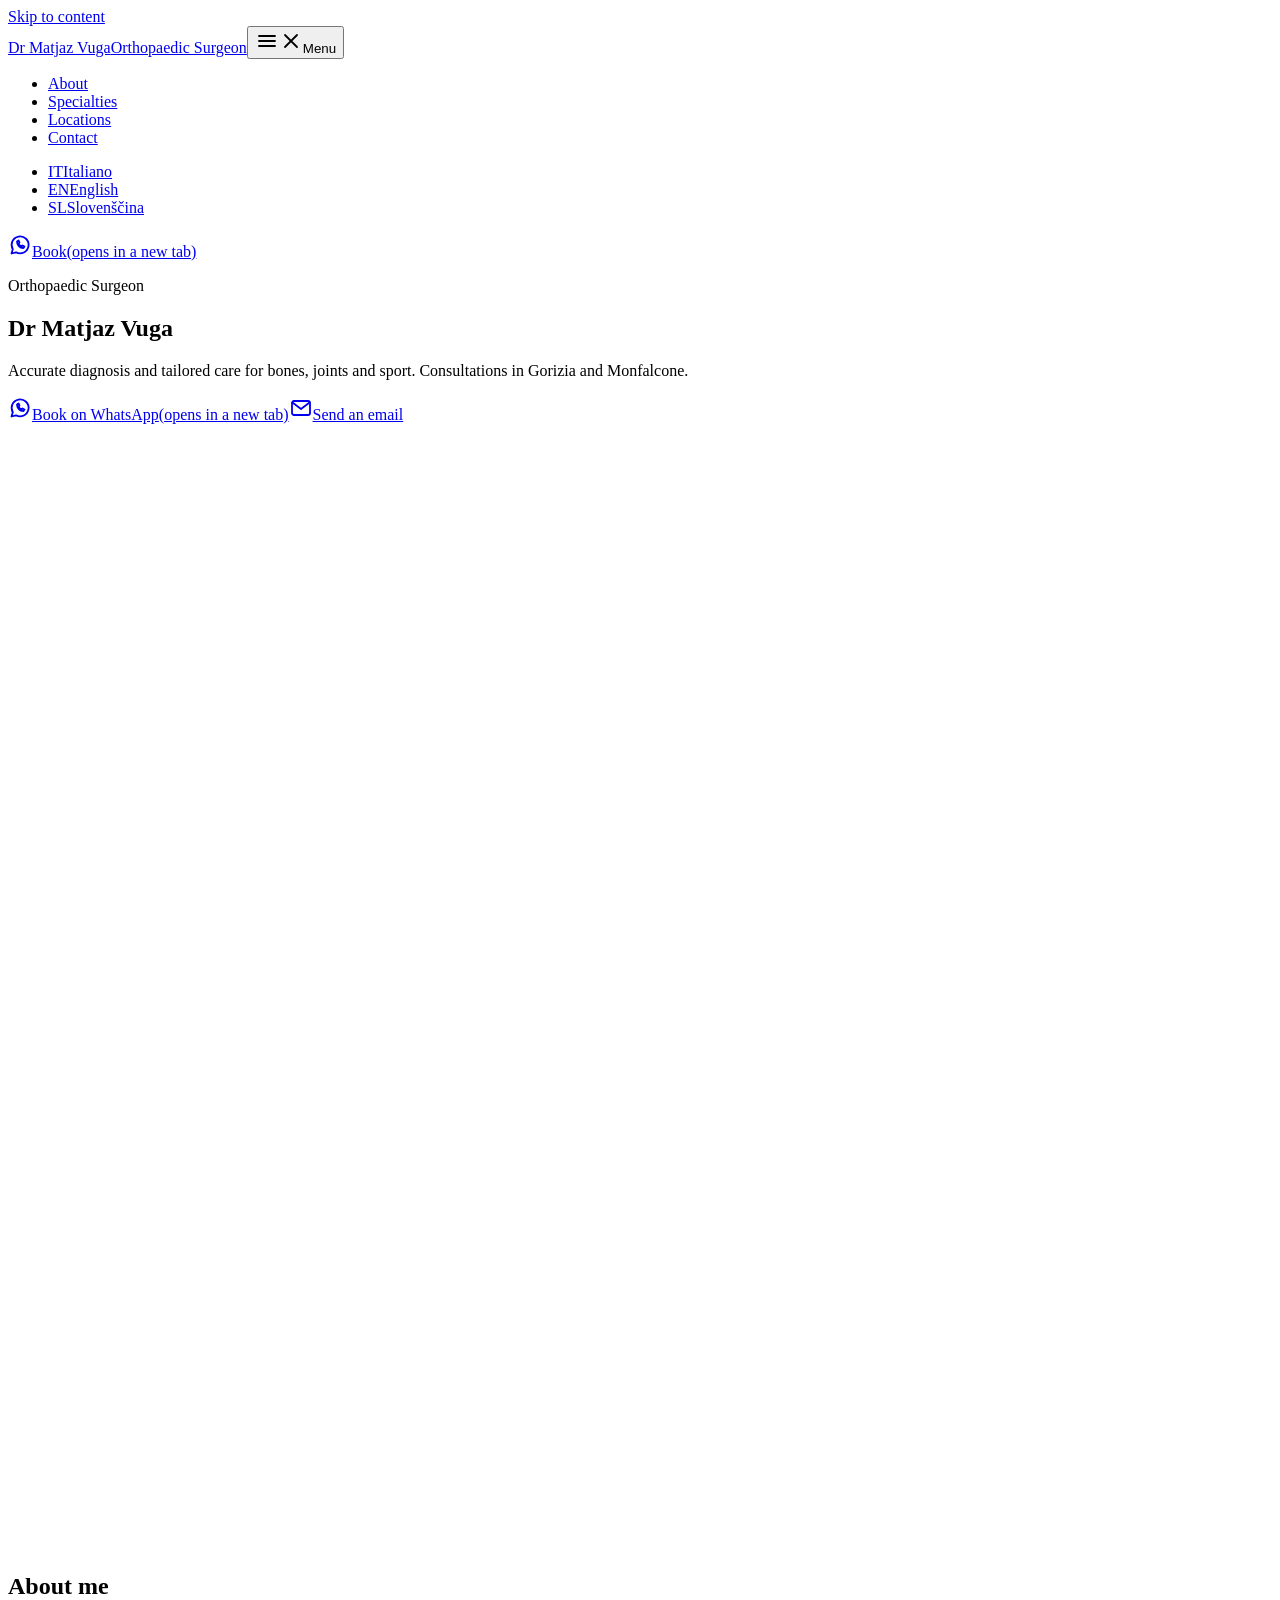
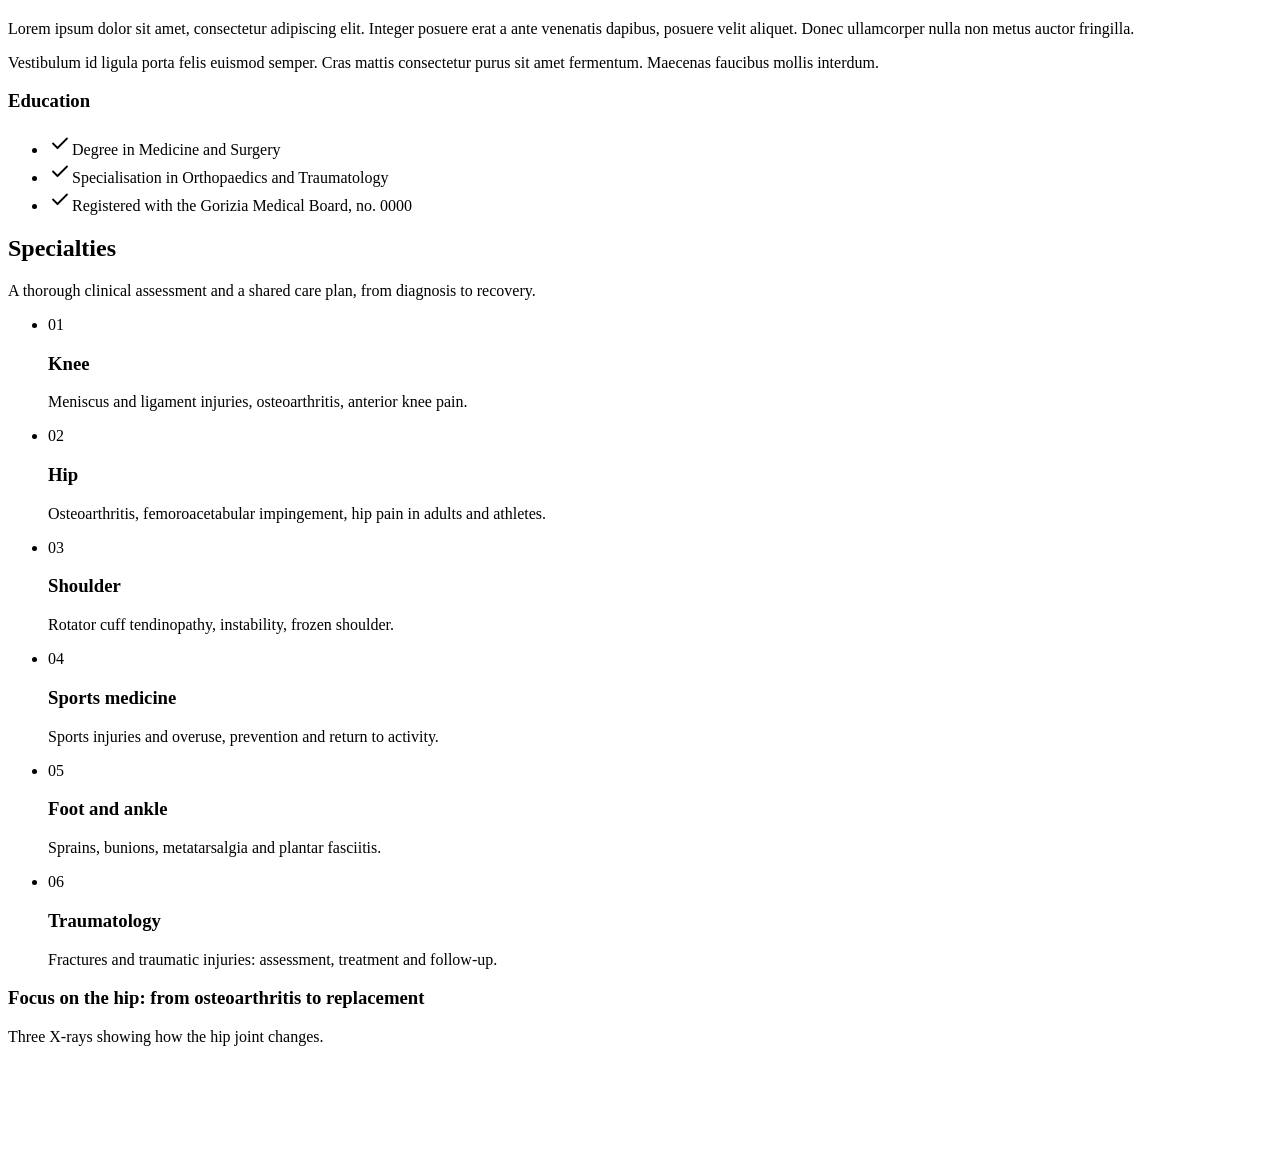
==== en/index.html @ e5b6e678 "Anteprime da vuga@002cf80" ====
<!DOCTYPE html><html lang="en"><head><meta charset="utf-8"><meta name="viewport" content="width=device-width, initial-scale=1"><link rel="icon" type="image/svg+xml" href="/vuga-anteprime/favicon.svg"><meta name="generator" content="Astro v7.3.4"><title>Dr Matjaz Vuga — Orthopaedic Surgeon in Gorizia and Monfalcone</title><meta name="description" content="Orthopaedic surgeon. Specialist consultations in Gorizia and Monfalcone: knee, hip, shoulder, foot and sports medicine. Book on WhatsApp."><link rel="canonical" href="https://munsra.github.io/vuga-anteprime/en/"><link rel="alternate" hreflang="it" href="https://munsra.github.io/vuga-anteprime/"><link rel="alternate" hreflang="en" href="https://munsra.github.io/vuga-anteprime/en/"><link rel="alternate" hreflang="sl" href="https://munsra.github.io/vuga-anteprime/sl/"><link rel="alternate" hreflang="x-default" href="https://munsra.github.io/vuga-anteprime/"><meta property="og:type" content="website"><meta property="og:title" content="Dr Matjaz Vuga — Orthopaedic Surgeon in Gorizia and Monfalcone"><meta property="og:description" content="Orthopaedic surgeon. Specialist consultations in Gorizia and Monfalcone: knee, hip, shoulder, foot and sports medicine. Book on WhatsApp."><meta property="og:url" content="https://munsra.github.io/vuga-anteprime/en/"><meta property="og:locale" content="en_GB"><meta property="og:image" content="https://munsra.github.io/vuga-anteprime/_astro/doctor-og.D2cnYzwS_s1GzC.jpg"><meta property="og:image:width" content="900"><meta property="og:image:height" content="472"><meta property="og:image:alt" content="Portrait of Dr Matjaz Vuga"><meta name="twitter:card" content="summary_large_image"><link rel="stylesheet" href="/vuga-anteprime/_astro/BaseLayout.BOa_wQDl.css"></head><body><a class="skip-link" href="#main">Skip to content</a><header class="site-header" data-astro-cid-kgevm5mn><div class="container bar" data-astro-cid-kgevm5mn><a class="brand" href="#main" data-astro-cid-kgevm5mn><span class="brand-name" data-astro-cid-kgevm5mn>Dr Matjaz Vuga</span><span class="brand-role" data-astro-cid-kgevm5mn>Orthopaedic Surgeon</span></a><button class="menu-toggle" type="button" aria-expanded="false" aria-controls="site-menu" data-menu-toggle data-astro-cid-kgevm5mn><svg class="icon-open" viewBox="0 0 24 24" width="24" height="24" fill="none" stroke="currentColor" stroke-width="1.8" stroke-linecap="round" stroke-linejoin="round" aria-hidden="true"><path d="M4 7h16M4 12h16M4 17h16"/></svg><svg class="icon-close" viewBox="0 0 24 24" width="24" height="24" fill="none" stroke="currentColor" stroke-width="1.8" stroke-linecap="round" stroke-linejoin="round" aria-hidden="true"><path d="M6 6l12 12M18 6 6 18"/></svg><span class="visually-hidden" data-label-open data-astro-cid-kgevm5mn>Menu</span><span class="visually-hidden" data-label-close hidden data-astro-cid-kgevm5mn>Close menu</span></button><div class="menu" id="site-menu" data-menu data-astro-cid-kgevm5mn><nav aria-label="Menu" data-astro-cid-kgevm5mn><ul class="nav-links" data-astro-cid-kgevm5mn><li data-astro-cid-kgevm5mn><a href="#chi-sono" data-astro-cid-kgevm5mn>About</a></li><li data-astro-cid-kgevm5mn><a href="#aree" data-astro-cid-kgevm5mn>Specialties</a></li><li data-astro-cid-kgevm5mn><a href="#sedi" data-astro-cid-kgevm5mn>Locations</a></li><li data-astro-cid-kgevm5mn><a href="#contatti" data-astro-cid-kgevm5mn>Contact</a></li></ul></nav><nav class="lang-switcher" aria-label="Language" data-astro-cid-kg4nsxoq><ul data-astro-cid-kg4nsxoq><li data-astro-cid-kg4nsxoq><a href="/vuga-anteprime/" hreflang="it" lang="it" title="Italiano" data-astro-cid-kg4nsxoq>IT<span class="visually-hidden" data-astro-cid-kg4nsxoq>Italiano</span></a></li><li data-astro-cid-kg4nsxoq><a href="/vuga-anteprime/en/" hreflang="en" lang="en" aria-current="page" title="English" data-astro-cid-kg4nsxoq>EN<span class="visually-hidden" data-astro-cid-kg4nsxoq>English</span></a></li><li data-astro-cid-kg4nsxoq><a href="/vuga-anteprime/sl/" hreflang="sl" lang="sl" title="Slovenščina" data-astro-cid-kg4nsxoq>SL<span class="visually-hidden" data-astro-cid-kg4nsxoq>Slovenščina</span></a></li></ul></nav><a class="btn btn-whatsapp book" href="https://wa.me/393522255577?text=Hello%20doctor%2C%20I%20would%20like%20to%20book%20a%20consultation." target="_blank" rel="noopener" data-astro-cid-kgevm5mn><svg viewBox="0 0 24 24" width="24" height="24" fill="none" stroke="currentColor" stroke-width="1.8" stroke-linecap="round" stroke-linejoin="round" aria-hidden="true"><path d="M3.5 20.5l1.3-4.3A8.5 8.5 0 1 1 8 19.3z"/><path d="M9 8.5c0 3.5 2.5 6.5 6.5 6.5l1-1.5-2-1-1 .8c-1-.4-2.4-1.8-2.8-2.8l.8-1-1-2z"/></svg>Book<span class="visually-hidden" data-astro-cid-kgevm5mn>(opens in a new tab)</span></a></div></div></header><script type="module">var e=document.querySelector(`[data-menu-toggle]`),t=document.querySelector(`[data-menu]`);function n(n){e&&t&&(e.setAttribute(`aria-expanded`,String(n)),t.classList.toggle(`is-open`,n),e.querySelector(`[data-label-open]`)?.toggleAttribute(`hidden`,n),e.querySelector(`[data-label-close]`)?.toggleAttribute(`hidden`,!n))}e?.addEventListener(`click`,()=>n(e.getAttribute(`aria-expanded`)!==`true`)),t?.querySelectorAll(`a[href^="#"]`).forEach(e=>e.addEventListener(`click`,()=>n(!1))),document.addEventListener(`keydown`,t=>{t.key===`Escape`&&e?.getAttribute(`aria-expanded`)===`true`&&(n(!1),e.focus())});</script><main id="main"><section class="hero" aria-labelledby="hero-title" data-astro-cid-yodha2z4><div class="container hero-grid" data-astro-cid-yodha2z4><div class="hero-text" data-astro-cid-yodha2z4><p class="eyebrow" data-astro-cid-yodha2z4>Orthopaedic Surgeon</p><h1 id="hero-title" data-astro-cid-yodha2z4>Dr Matjaz Vuga</h1><p class="claim" data-astro-cid-yodha2z4>Accurate diagnosis and tailored care for bones, joints and sport. Consultations in Gorizia and Monfalcone.</p><div class="ctas" data-astro-cid-yodha2z4><a class="btn btn-whatsapp" href="https://wa.me/393522255577?text=Hello%20doctor%2C%20I%20would%20like%20to%20book%20a%20consultation." target="_blank" rel="noopener" data-cta="whatsapp" data-astro-cid-dkk7sw54><svg viewBox="0 0 24 24" width="24" height="24" fill="none" stroke="currentColor" stroke-width="1.8" stroke-linecap="round" stroke-linejoin="round" aria-hidden="true"><path d="M3.5 20.5l1.3-4.3A8.5 8.5 0 1 1 8 19.3z"/><path d="M9 8.5c0 3.5 2.5 6.5 6.5 6.5l1-1.5-2-1-1 .8c-1-.4-2.4-1.8-2.8-2.8l.8-1-1-2z"/></svg>Book on WhatsApp<span class="visually-hidden" data-astro-cid-dkk7sw54>(opens in a new tab)</span></a><a class="btn btn-outline" href="mailto:matjaz.vuga@asugi.sanita.fvg.it?subject=Appointment%20request" data-cta="email"><svg viewBox="0 0 24 24" width="24" height="24" fill="none" stroke="currentColor" stroke-width="1.8" stroke-linecap="round" stroke-linejoin="round" aria-hidden="true"><rect x="3" y="5" width="18" height="14" rx="2"/><path d="m3.5 6.5 8.5 6.5 8.5-6.5"/></svg>Send an email</a></div></div><div class="hero-media" data-astro-cid-yodha2z4><picture data-astro-cid-gocvgpm4><source media="(max-width: 47.99rem)" srcset="/vuga-anteprime/_astro/doctor-face.DBlBfuVz_1uFlbh.webp 160w, /vuga-anteprime/_astro/doctor-face.DBlBfuVz_t1xL3.webp 320w, /vuga-anteprime/_astro/doctor-face.DBlBfuVz_2hVrLl.webp 420w" sizes="9rem" type="image/webp" data-astro-cid-gocvgpm4><source srcset="/vuga-anteprime/_astro/doctor-portrait.CxeH-kW2_Z4Tk5g.webp 400w, /vuga-anteprime/_astro/doctor-portrait.CxeH-kW2_ZKpEKC.webp 720w, /vuga-anteprime/_astro/doctor-portrait.CxeH-kW2_Z1FnOlF.webp 900w" sizes="(max-width: 72rem) 40vw, 22rem" type="image/webp" data-astro-cid-gocvgpm4><img class="photo" src="/vuga-anteprime/_astro/doctor-portrait.CxeH-kW2_NI6O3.jpg" width="900" height="1125" alt="Portrait of Dr Matjaz Vuga" loading="eager" fetchpriority="high" decoding="async" data-astro-cid-gocvgpm4></picture></div></div></section><section id="chi-sono" class="section about" aria-labelledby="about-title" data-astro-cid-5gtlsymu><div class="container about-grid" data-astro-cid-5gtlsymu><div data-astro-cid-5gtlsymu><h2 id="about-title" class="section-title" data-astro-cid-5gtlsymu>About me</h2><p data-astro-cid-5gtlsymu>Lorem ipsum dolor sit amet, consectetur adipiscing elit. Integer posuere erat a ante venenatis dapibus, posuere velit aliquet. Donec ullamcorper nulla non metus auctor fringilla.</p><p data-astro-cid-5gtlsymu>Vestibulum id ligula porta felis euismod semper. Cras mattis consectetur purus sit amet fermentum. Maecenas faucibus mollis interdum.</p></div><div class="education" data-astro-cid-5gtlsymu><h3 data-astro-cid-5gtlsymu>Education</h3><ul data-astro-cid-5gtlsymu><li data-astro-cid-5gtlsymu><svg viewBox="0 0 24 24" width="24" height="24" fill="none" stroke="currentColor" stroke-width="1.8" stroke-linecap="round" stroke-linejoin="round" aria-hidden="true"><path d="m5 12.5 4.5 4.5L19 7.5"/></svg><span data-astro-cid-5gtlsymu>Degree in Medicine and Surgery</span></li><li data-astro-cid-5gtlsymu><svg viewBox="0 0 24 24" width="24" height="24" fill="none" stroke="currentColor" stroke-width="1.8" stroke-linecap="round" stroke-linejoin="round" aria-hidden="true"><path d="m5 12.5 4.5 4.5L19 7.5"/></svg><span data-astro-cid-5gtlsymu>Specialisation in Orthopaedics and Traumatology</span></li><li data-astro-cid-5gtlsymu><svg viewBox="0 0 24 24" width="24" height="24" fill="none" stroke="currentColor" stroke-width="1.8" stroke-linecap="round" stroke-linejoin="round" aria-hidden="true"><path d="m5 12.5 4.5 4.5L19 7.5"/></svg><span data-astro-cid-5gtlsymu>Registered with the Gorizia Medical Board, no. 0000</span></li></ul></div></div></section><section id="aree" class="section areas" aria-labelledby="areas-title" data-astro-cid-h5slglmj><div class="container" data-astro-cid-h5slglmj><h2 id="areas-title" class="section-title" data-astro-cid-h5slglmj>Specialties</h2><p class="lead" data-astro-cid-h5slglmj>A thorough clinical assessment and a shared care plan, from diagnosis to recovery.</p><ul class="cards" data-astro-cid-h5slglmj><li class="card" data-astro-cid-h5slglmj><span class="card-index" aria-hidden="true" data-astro-cid-h5slglmj>01</span><h3 data-astro-cid-h5slglmj>Knee</h3><p data-astro-cid-h5slglmj>Meniscus and ligament injuries, osteoarthritis, anterior knee pain.</p></li><li class="card" data-astro-cid-h5slglmj><span class="card-index" aria-hidden="true" data-astro-cid-h5slglmj>02</span><h3 data-astro-cid-h5slglmj>Hip</h3><p data-astro-cid-h5slglmj>Osteoarthritis, femoroacetabular impingement, hip pain in adults and athletes.</p></li><li class="card" data-astro-cid-h5slglmj><span class="card-index" aria-hidden="true" data-astro-cid-h5slglmj>03</span><h3 data-astro-cid-h5slglmj>Shoulder</h3><p data-astro-cid-h5slglmj>Rotator cuff tendinopathy, instability, frozen shoulder.</p></li><li class="card" data-astro-cid-h5slglmj><span class="card-index" aria-hidden="true" data-astro-cid-h5slglmj>04</span><h3 data-astro-cid-h5slglmj>Sports medicine</h3><p data-astro-cid-h5slglmj>Sports injuries and overuse, prevention and return to activity.</p></li><li class="card" data-astro-cid-h5slglmj><span class="card-index" aria-hidden="true" data-astro-cid-h5slglmj>05</span><h3 data-astro-cid-h5slglmj>Foot and ankle</h3><p data-astro-cid-h5slglmj>Sprains, bunions, metatarsalgia and plantar fasciitis.</p></li><li class="card" data-astro-cid-h5slglmj><span class="card-index" aria-hidden="true" data-astro-cid-h5slglmj>06</span><h3 data-astro-cid-h5slglmj>Traumatology</h3><p data-astro-cid-h5slglmj>Fractures and traumatic injuries: assessment, treatment and follow-up.</p></li></ul><div class="hip-focus" data-astro-cid-2xmeptcz><h3 class="focus-title" data-astro-cid-2xmeptcz>Focus on the hip: from osteoarthritis to replacement</h3><p class="focus-intro" data-astro-cid-2xmeptcz>Three X-rays showing how the hip joint changes.</p><ol class="xrays" data-astro-cid-2xmeptcz><li data-astro-cid-2xmeptcz><figure data-astro-cid-2xmeptcz><a class="frame" href="/vuga-anteprime/_astro/xray-hip-normal.xwyrWzjk_Z6Rdwb.webp" target="_blank" rel="noopener" aria-label="Healthy hip — Open the enlarged image (opens in a new tab)" data-astro-cid-2xmeptcz><img src="/vuga-anteprime/_astro/xray-hip-normal.xwyrWzjk_Z6Rdwb.webp" srcset="/vuga-anteprime/_astro/xray-hip-normal.xwyrWzjk_2leXsi.webp 320w, /vuga-anteprime/_astro/xray-hip-normal.xwyrWzjk_8XXHP.webp 480w, /vuga-anteprime/_astro/xray-hip-normal.xwyrWzjk_Z6Rdwb.webp 883w" alt="X-ray of a healthy hip" sizes="(min-width: 56rem) 22rem, (min-width: 36rem) 45vw, 90vw" loading="lazy" data-astro-cid-2xmeptcz="true" decoding="async" width="883" height="990"></a><figcaption data-astro-cid-2xmeptcz><span class="step" aria-hidden="true" data-astro-cid-2xmeptcz>1</span><strong data-astro-cid-2xmeptcz>Healthy hip</strong><span class="text" data-astro-cid-2xmeptcz>The femoral head sits centred in the socket and the joint space, filled by cartilage, is even.</span></figcaption></figure></li><li data-astro-cid-2xmeptcz><figure data-astro-cid-2xmeptcz><a class="frame" href="/vuga-anteprime/_astro/xray-hip-arthritis.D0ZZ8xZH_2x55YN.webp" target="_blank" rel="noopener" aria-label="Hip osteoarthritis — Open the enlarged image (opens in a new tab)" data-astro-cid-2xmeptcz><img src="/vuga-anteprime/_astro/xray-hip-arthritis.D0ZZ8xZH_2x55YN.webp" srcset="/vuga-anteprime/_astro/xray-hip-arthritis.D0ZZ8xZH_1q57z1.webp 320w, /vuga-anteprime/_astro/xray-hip-arthritis.D0ZZ8xZH_Z1g0X5p.webp 480w, /vuga-anteprime/_astro/xray-hip-arthritis.D0ZZ8xZH_2x55YN.webp 486w" alt="X-ray of a hip with osteoarthritis: an arrow points to the narrowed joint space" sizes="(min-width: 56rem) 22rem, (min-width: 36rem) 45vw, 90vw" loading="lazy" data-astro-cid-2xmeptcz="true" decoding="async" width="486" height="738"></a><figcaption data-astro-cid-2xmeptcz><span class="step" aria-hidden="true" data-astro-cid-2xmeptcz>2</span><strong data-astro-cid-2xmeptcz>Hip osteoarthritis</strong><span class="text" data-astro-cid-2xmeptcz>The cartilage wears away: the joint space narrows (arrow), causing pain and stiffness.</span></figcaption></figure></li><li data-astro-cid-2xmeptcz><figure data-astro-cid-2xmeptcz><a class="frame" href="/vuga-anteprime/_astro/xray-hip-replacement.BiwXVPoD_ZInTaX.webp" target="_blank" rel="noopener" aria-label="Total hip replacement — Open the enlarged image (opens in a new tab)" data-astro-cid-2xmeptcz><img src="/vuga-anteprime/_astro/xray-hip-replacement.BiwXVPoD_ZInTaX.webp" srcset="/vuga-anteprime/_astro/xray-hip-replacement.BiwXVPoD_Z1yGwq2.webp 320w, /vuga-anteprime/_astro/xray-hip-replacement.BiwXVPoD_tjn9N.webp 480w, /vuga-anteprime/_astro/xray-hip-replacement.BiwXVPoD_ZInTaX.webp 576w" alt="X-ray of a total hip replacement" sizes="(min-width: 56rem) 22rem, (min-width: 36rem) 45vw, 90vw" loading="lazy" data-astro-cid-2xmeptcz="true" decoding="async" width="576" height="950"></a><figcaption data-astro-cid-2xmeptcz><span class="step" aria-hidden="true" data-astro-cid-2xmeptcz>3</span><strong data-astro-cid-2xmeptcz>Total hip replacement</strong><span class="text" data-astro-cid-2xmeptcz>In advanced osteoarthritis the joint can be replaced with a prosthesis to reduce pain and restore movement.</span></figcaption></figure></li></ol></div></div></section><section id="sedi" class="section locations" aria-labelledby="locations-title" data-astro-cid-c6hy6oey><div class="container" data-astro-cid-c6hy6oey><h2 id="locations-title" class="section-title" data-astro-cid-c6hy6oey>Locations</h2><p class="lead" data-astro-cid-c6hy6oey>Consultations by appointment only.</p><ul class="places" data-astro-cid-c6hy6oey><li class="place" data-astro-cid-c6hy6oey><svg class="place-icon" viewBox="0 0 24 24" width="24" height="24" fill="none" stroke="currentColor" stroke-width="1.8" stroke-linecap="round" stroke-linejoin="round" aria-hidden="true"><path d="M12 21s-7-6.2-7-11.5a7 7 0 0 1 14 0C19 14.8 12 21 12 21z"/><circle cx="12" cy="9.5" r="2.5"/></svg><div data-astro-cid-c6hy6oey><h3 data-astro-cid-c6hy6oey>Gorizia</h3><address data-astro-cid-c6hy6oey>Via Esempio 1<br data-astro-cid-c6hy6oey>34170 Gorizia (GO)</address><a class="map-link" href="https://www.google.com/maps/search/?api=1&amp;query=Via%20Esempio%201%2C%2034170%20Gorizia%20GO" target="_blank" rel="noopener" data-astro-cid-c6hy6oey>Open in Google Maps<svg viewBox="0 0 24 24" width="24" height="24" fill="none" stroke="currentColor" stroke-width="1.8" stroke-linecap="round" stroke-linejoin="round" aria-hidden="true"><path d="M14 4h6v6M20 4l-9 9M18 14v5a1 1 0 0 1-1 1H5a1 1 0 0 1-1-1V7a1 1 0 0 1 1-1h5"/></svg><span class="visually-hidden" data-astro-cid-c6hy6oey>(opens in a new tab)</span></a></div></li><li class="place" data-astro-cid-c6hy6oey><svg class="place-icon" viewBox="0 0 24 24" width="24" height="24" fill="none" stroke="currentColor" stroke-width="1.8" stroke-linecap="round" stroke-linejoin="round" aria-hidden="true"><path d="M12 21s-7-6.2-7-11.5a7 7 0 0 1 14 0C19 14.8 12 21 12 21z"/><circle cx="12" cy="9.5" r="2.5"/></svg><div data-astro-cid-c6hy6oey><h3 data-astro-cid-c6hy6oey>Monfalcone</h3><address data-astro-cid-c6hy6oey>Via Esempio 2<br data-astro-cid-c6hy6oey>34074 Monfalcone (GO)</address><a class="map-link" href="https://www.google.com/maps/search/?api=1&amp;query=Via%20Esempio%202%2C%2034074%20Monfalcone%20GO" target="_blank" rel="noopener" data-astro-cid-c6hy6oey>Open in Google Maps<svg viewBox="0 0 24 24" width="24" height="24" fill="none" stroke="currentColor" stroke-width="1.8" stroke-linecap="round" stroke-linejoin="round" aria-hidden="true"><path d="M14 4h6v6M20 4l-9 9M18 14v5a1 1 0 0 1-1 1H5a1 1 0 0 1-1-1V7a1 1 0 0 1 1-1h5"/></svg><span class="visually-hidden" data-astro-cid-c6hy6oey>(opens in a new tab)</span></a></div></li></ul></div></section><section id="contatti" class="section contact" aria-labelledby="contact-title" data-astro-cid-d56ov33j><div class="container contact-grid" data-astro-cid-d56ov33j><div data-astro-cid-d56ov33j><h2 id="contact-title" class="section-title" data-astro-cid-d56ov33j>Book a consultation</h2><p class="intro" data-astro-cid-d56ov33j>You can book a consultation with a WhatsApp message, by calling the regional booking centre (CUP) or by email.</p><div class="ctas" data-astro-cid-d56ov33j><a class="btn btn-whatsapp" href="https://wa.me/393522255577?text=Hello%20doctor%2C%20I%20would%20like%20to%20book%20a%20consultation." target="_blank" rel="noopener" data-cta="whatsapp" data-astro-cid-dkk7sw54><svg viewBox="0 0 24 24" width="24" height="24" fill="none" stroke="currentColor" stroke-width="1.8" stroke-linecap="round" stroke-linejoin="round" aria-hidden="true"><path d="M3.5 20.5l1.3-4.3A8.5 8.5 0 1 1 8 19.3z"/><path d="M9 8.5c0 3.5 2.5 6.5 6.5 6.5l1-1.5-2-1-1 .8c-1-.4-2.4-1.8-2.8-2.8l.8-1-1-2z"/></svg>Book on WhatsApp<span class="visually-hidden" data-astro-cid-dkk7sw54>(opens in a new tab)</span></a><a class="btn btn-outline" href="mailto:matjaz.vuga@asugi.sanita.fvg.it?subject=Appointment%20request" data-cta="email"><svg viewBox="0 0 24 24" width="24" height="24" fill="none" stroke="currentColor" stroke-width="1.8" stroke-linecap="round" stroke-linejoin="round" aria-hidden="true"><rect x="3" y="5" width="18" height="14" rx="2"/><path d="m3.5 6.5 8.5 6.5 8.5-6.5"/></svg>Send an email</a></div></div><dl class="details" data-astro-cid-d56ov33j><div data-astro-cid-d56ov33j><dt data-astro-cid-d56ov33j><svg viewBox="0 0 24 24" width="24" height="24" fill="none" stroke="currentColor" stroke-width="1.8" stroke-linecap="round" stroke-linejoin="round" aria-hidden="true"><path d="M3.5 20.5l1.3-4.3A8.5 8.5 0 1 1 8 19.3z"/><path d="M9 8.5c0 3.5 2.5 6.5 6.5 6.5l1-1.5-2-1-1 .8c-1-.4-2.4-1.8-2.8-2.8l.8-1-1-2z"/></svg>WhatsApp for bookings</dt><dd data-astro-cid-d56ov33j><a href="https://wa.me/393522255577?text=Hello%20doctor%2C%20I%20would%20like%20to%20book%20a%20consultation." target="_blank" rel="noopener" data-astro-cid-d56ov33j>+39 352 225 5577</a></dd></div><div data-astro-cid-d56ov33j><dt data-astro-cid-d56ov33j><svg viewBox="0 0 24 24" width="24" height="24" fill="none" stroke="currentColor" stroke-width="1.8" stroke-linecap="round" stroke-linejoin="round" aria-hidden="true"><path d="M5 4h3.5l1.5 4.5-2 1.5a11 11 0 0 0 6 6l1.5-2 4.5 1.5V19a1 1 0 0 1-1 1A16 16 0 0 1 4 5a1 1 0 0 1 1-1z"/></svg>Regional booking centre (CUP)</dt><dd data-astro-cid-d56ov33j><a href="tel:+390434223522" data-cta="cup" aria-label="Call Regional booking centre (CUP) 0434 223522" data-astro-cid-d56ov33j>0434 223522</a></dd></div><div data-astro-cid-d56ov33j><dt data-astro-cid-d56ov33j><svg viewBox="0 0 24 24" width="24" height="24" fill="none" stroke="currentColor" stroke-width="1.8" stroke-linecap="round" stroke-linejoin="round" aria-hidden="true"><rect x="3" y="5" width="18" height="14" rx="2"/><path d="m3.5 6.5 8.5 6.5 8.5-6.5"/></svg>Appointments by email</dt><dd data-astro-cid-d56ov33j><a href="mailto:matjaz.vuga@asugi.sanita.fvg.it?subject=Appointment%20request" data-astro-cid-d56ov33j>matjaz.vuga@asugi.sanita.fvg.it</a></dd></div><div data-astro-cid-d56ov33j><dt data-astro-cid-d56ov33j><svg viewBox="0 0 24 24" width="24" height="24" fill="none" stroke="currentColor" stroke-width="1.8" stroke-linecap="round" stroke-linejoin="round" aria-hidden="true"><circle cx="12" cy="12" r="9"/><path d="M12 7v5l3 2"/></svg>Hours</dt><dd data-astro-cid-d56ov33j>Monday to Friday, by appointment</dd></div></dl></div></section></main><section class="affiliations" aria-labelledby="affiliations-title" data-astro-cid-yvkg62gd><h2 id="affiliations-title" class="visually-hidden" data-astro-cid-yvkg62gd>Affiliations</h2><ul class="container logos" data-astro-cid-yvkg62gd><li data-astro-cid-yvkg62gd><a href="https://asugi.sanita.fvg.it/" target="_blank" rel="noopener" data-astro-cid-yvkg62gd><img src="/vuga-anteprime/_astro/logo-asugi.Cr6gAEZO_1u03CQ.webp" srcset="/vuga-anteprime/_astro/logo-asugi.Cr6gAEZO_1u03CQ.webp 1x, /vuga-anteprime/_astro/logo-asugi.Cr6gAEZO_wWq02.webp 2x" alt="ASUGI — Azienda Sanitaria Universitaria Giuliano Isontina" loading="lazy" data-astro-cid-yvkg62gd="true" decoding="async" width="310" height="128"><span class="visually-hidden" data-astro-cid-yvkg62gd>(opens in a new tab)</span></a></li><li data-astro-cid-yvkg62gd><a href="https://ordinemedici-go.it/" target="_blank" rel="noopener" data-astro-cid-yvkg62gd><img src="/vuga-anteprime/_astro/logo-ordine-medici-gorizia.ZGDlvOfb_ZorLKE.webp" srcset="/vuga-anteprime/_astro/logo-ordine-medici-gorizia.ZGDlvOfb_ZorLKE.webp 1x, /vuga-anteprime/_astro/logo-ordine-medici-gorizia.ZGDlvOfb_Z1BhzXV.webp 2x" alt="Ordine dei Medici Chirurghi e Odontoiatri della Provincia di Gorizia" loading="lazy" data-astro-cid-yvkg62gd="true" decoding="async" width="352" height="100"><span class="visually-hidden" data-astro-cid-yvkg62gd>(opens in a new tab)</span></a></li></ul></section><footer class="site-footer" data-astro-cid-yvkg62gd><div class="container footer-grid" data-astro-cid-yvkg62gd><div class="legal" data-astro-cid-yvkg62gd><p class="name" data-astro-cid-yvkg62gd>Dr Matjaz Vuga — Orthopaedic Surgeon</p><p data-astro-cid-yvkg62gd>VAT no. 1234567890 · Gorizia Medical Board no. 0000</p><p data-astro-cid-yvkg62gd>© 2026 Matjaz Vuga. All rights reserved.</p></div><nav class="lang-switcher" aria-label="Language" data-astro-cid-kg4nsxoq><ul data-astro-cid-kg4nsxoq><li data-astro-cid-kg4nsxoq><a href="/vuga-anteprime/" hreflang="it" lang="it" title="Italiano" data-astro-cid-kg4nsxoq>IT<span class="visually-hidden" data-astro-cid-kg4nsxoq>Italiano</span></a></li><li data-astro-cid-kg4nsxoq><a href="/vuga-anteprime/en/" hreflang="en" lang="en" aria-current="page" title="English" data-astro-cid-kg4nsxoq>EN<span class="visually-hidden" data-astro-cid-kg4nsxoq>English</span></a></li><li data-astro-cid-kg4nsxoq><a href="/vuga-anteprime/sl/" hreflang="sl" lang="sl" title="Slovenščina" data-astro-cid-kg4nsxoq>SL<span class="visually-hidden" data-astro-cid-kg4nsxoq>Slovenščina</span></a></li></ul></nav></div></footer><a class="floating" href="https://wa.me/393522255577?text=Hello%20doctor%2C%20I%20would%20like%20to%20book%20a%20consultation." target="_blank" rel="noopener" data-cta="whatsapp-floating" aria-label="Book on WhatsApp (opens in a new tab)" data-astro-cid-dkk7sw54><svg viewBox="0 0 24 24" width="24" height="24" fill="none" stroke="currentColor" stroke-width="1.8" stroke-linecap="round" stroke-linejoin="round" aria-hidden="true"><path d="M3.5 20.5l1.3-4.3A8.5 8.5 0 1 1 8 19.3z"/><path d="M9 8.5c0 3.5 2.5 6.5 6.5 6.5l1-1.5-2-1-1 .8c-1-.4-2.4-1.8-2.8-2.8l.8-1-1-2z"/></svg></a></body></html>
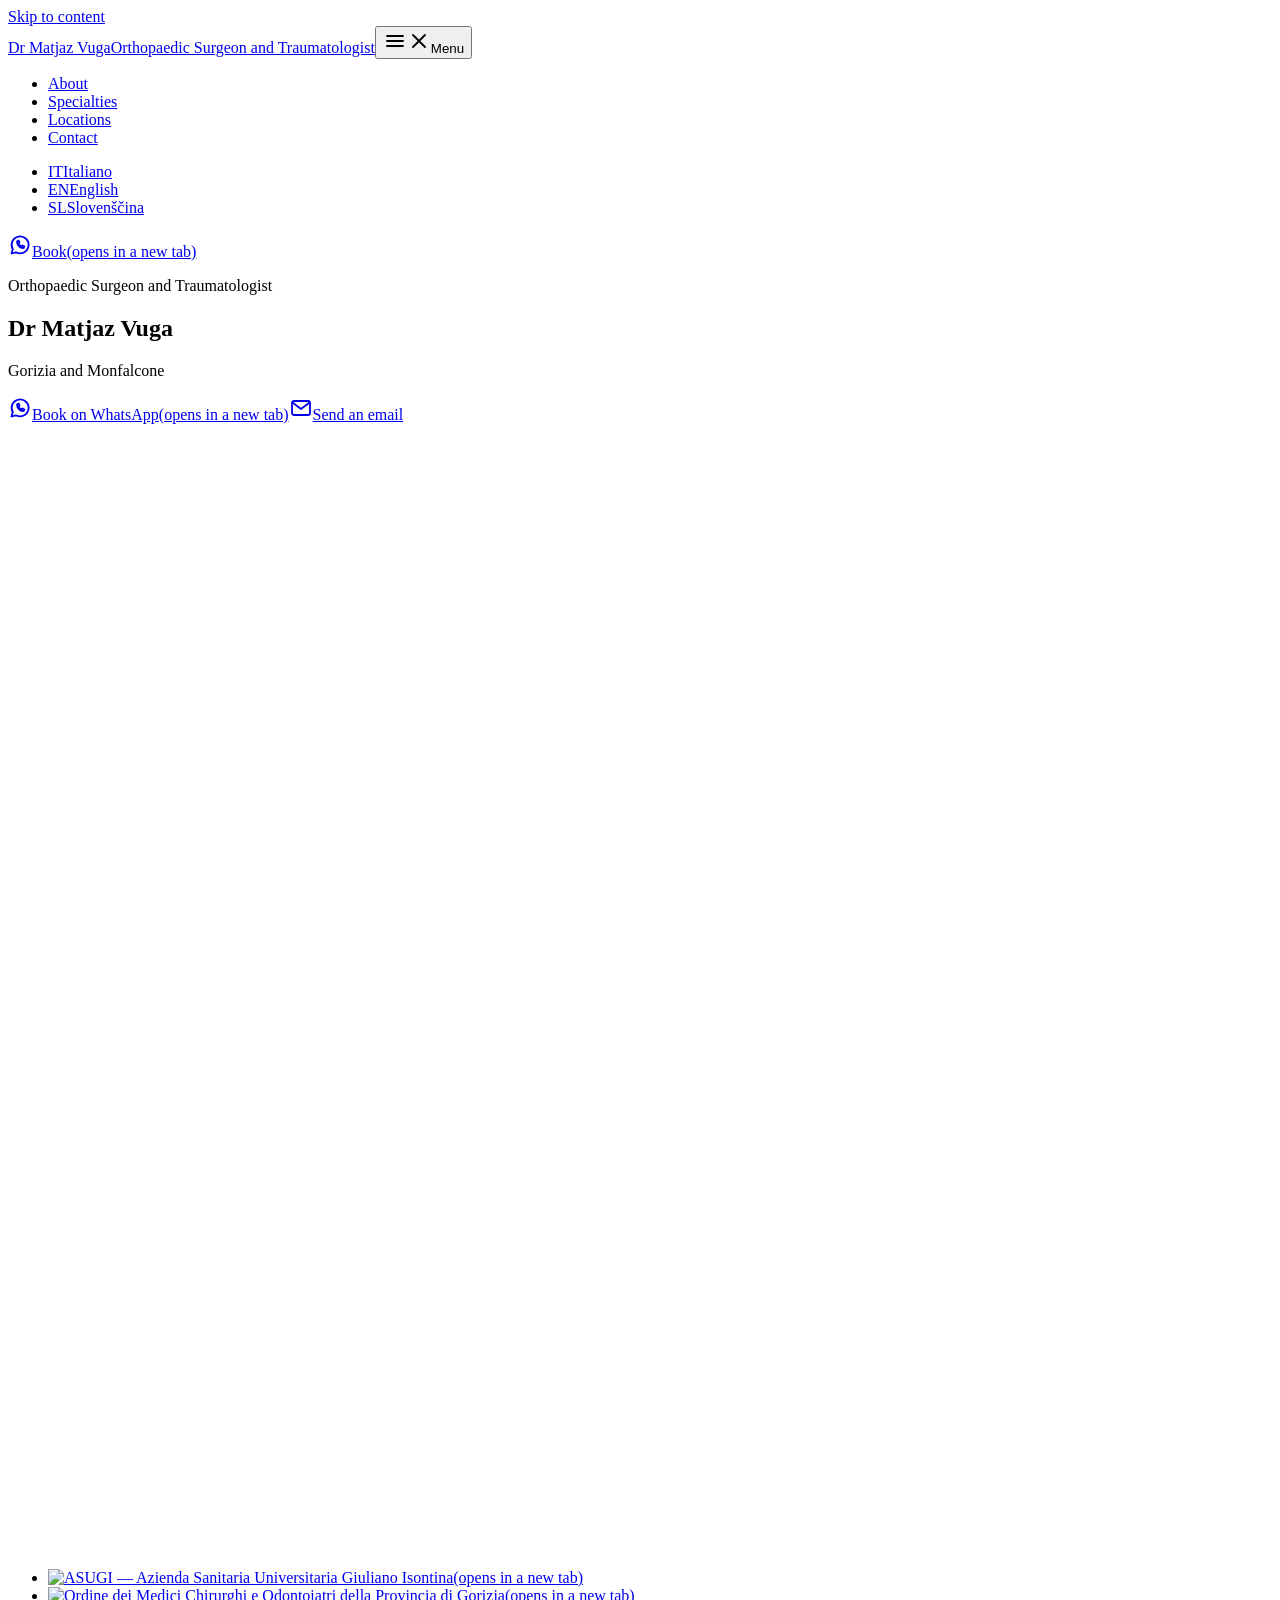
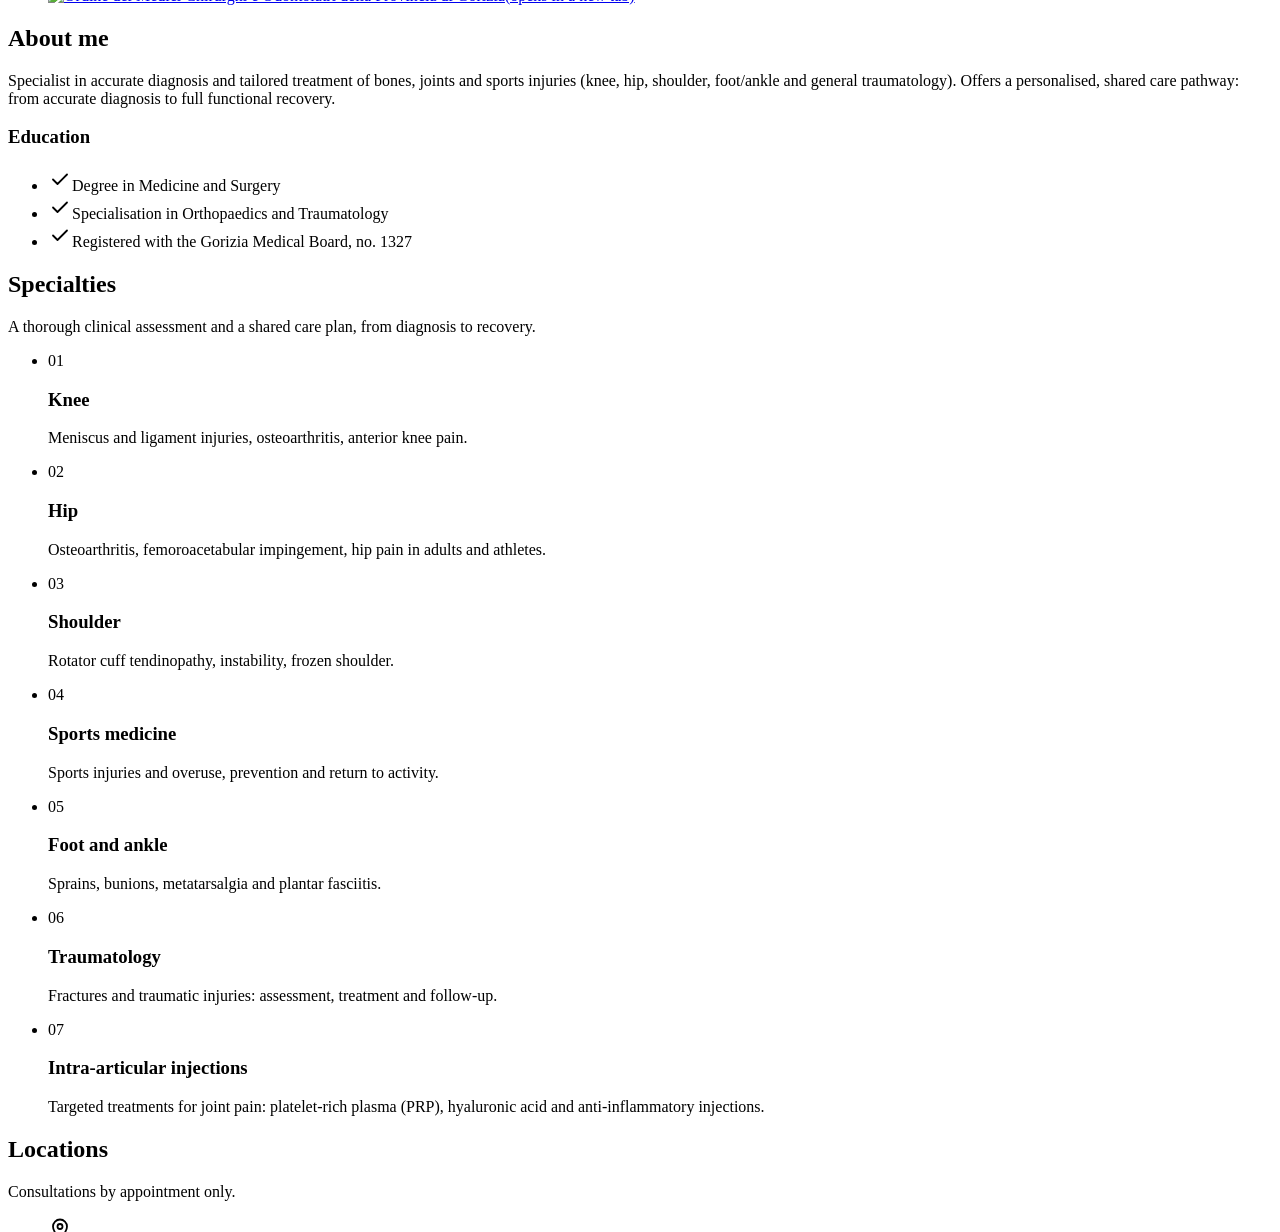
==== commit 08d7a934: "Anteprime da vuga@dcb94dc" ====
--- a/en/index.html
+++ b/en/index.html
@@ -1 +1 @@
-<!DOCTYPE html><html lang="en"><head><meta charset="utf-8"><meta name="viewport" content="width=device-width, initial-scale=1"><link rel="icon" type="image/svg+xml" href="/vuga-anteprime/favicon.svg"><meta name="generator" content="Astro v7.3.4"><title>Dr Matjaz Vuga — Orthopaedic Surgeon in Gorizia and Monfalcone</title><meta name="description" content="Orthopaedic surgeon. Specialist consultations in Gorizia and Monfalcone: knee, hip, shoulder, foot and sports medicine. Book on WhatsApp."><link rel="canonical" href="https://munsra.github.io/vuga-anteprime/en/"><link rel="alternate" hreflang="it" href="https://munsra.github.io/vuga-anteprime/"><link rel="alternate" hreflang="en" href="https://munsra.github.io/vuga-anteprime/en/"><link rel="alternate" hreflang="sl" href="https://munsra.github.io/vuga-anteprime/sl/"><link rel="alternate" hreflang="x-default" href="https://munsra.github.io/vuga-anteprime/"><meta property="og:type" content="website"><meta property="og:title" content="Dr Matjaz Vuga — Orthopaedic Surgeon in Gorizia and Monfalcone"><meta property="og:description" content="Orthopaedic surgeon. Specialist consultations in Gorizia and Monfalcone: knee, hip, shoulder, foot and sports medicine. Book on WhatsApp."><meta property="og:url" content="https://munsra.github.io/vuga-anteprime/en/"><meta property="og:locale" content="en_GB"><meta property="og:image" content="https://munsra.github.io/vuga-anteprime/_astro/doctor-og.D2cnYzwS_s1GzC.jpg"><meta property="og:image:width" content="900"><meta property="og:image:height" content="472"><meta property="og:image:alt" content="Portrait of Dr Matjaz Vuga"><meta name="twitter:card" content="summary_large_image"><link rel="stylesheet" href="/vuga-anteprime/_astro/BaseLayout.BOa_wQDl.css"></head><body><a class="skip-link" href="#main">Skip to content</a><header class="site-header" data-astro-cid-kgevm5mn><div class="container bar" data-astro-cid-kgevm5mn><a class="brand" href="#main" data-astro-cid-kgevm5mn><span class="brand-name" data-astro-cid-kgevm5mn>Dr Matjaz Vuga</span><span class="brand-role" data-astro-cid-kgevm5mn>Orthopaedic Surgeon</span></a><button class="menu-toggle" type="button" aria-expanded="false" aria-controls="site-menu" data-menu-toggle data-astro-cid-kgevm5mn><svg class="icon-open" viewBox="0 0 24 24" width="24" height="24" fill="none" stroke="currentColor" stroke-width="1.8" stroke-linecap="round" stroke-linejoin="round" aria-hidden="true"><path d="M4 7h16M4 12h16M4 17h16"/></svg><svg class="icon-close" viewBox="0 0 24 24" width="24" height="24" fill="none" stroke="currentColor" stroke-width="1.8" stroke-linecap="round" stroke-linejoin="round" aria-hidden="true"><path d="M6 6l12 12M18 6 6 18"/></svg><span class="visually-hidden" data-label-open data-astro-cid-kgevm5mn>Menu</span><span class="visually-hidden" data-label-close hidden data-astro-cid-kgevm5mn>Close menu</span></button><div class="menu" id="site-menu" data-menu data-astro-cid-kgevm5mn><nav aria-label="Menu" data-astro-cid-kgevm5mn><ul class="nav-links" data-astro-cid-kgevm5mn><li data-astro-cid-kgevm5mn><a href="#chi-sono" data-astro-cid-kgevm5mn>About</a></li><li data-astro-cid-kgevm5mn><a href="#aree" data-astro-cid-kgevm5mn>Specialties</a></li><li data-astro-cid-kgevm5mn><a href="#sedi" data-astro-cid-kgevm5mn>Locations</a></li><li data-astro-cid-kgevm5mn><a href="#contatti" data-astro-cid-kgevm5mn>Contact</a></li></ul></nav><nav class="lang-switcher" aria-label="Language" data-astro-cid-kg4nsxoq><ul data-astro-cid-kg4nsxoq><li data-astro-cid-kg4nsxoq><a href="/vuga-anteprime/" hreflang="it" lang="it" title="Italiano" data-astro-cid-kg4nsxoq>IT<span class="visually-hidden" data-astro-cid-kg4nsxoq>Italiano</span></a></li><li data-astro-cid-kg4nsxoq><a href="/vuga-anteprime/en/" hreflang="en" lang="en" aria-current="page" title="English" data-astro-cid-kg4nsxoq>EN<span class="visually-hidden" data-astro-cid-kg4nsxoq>English</span></a></li><li data-astro-cid-kg4nsxoq><a href="/vuga-anteprime/sl/" hreflang="sl" lang="sl" title="Slovenščina" data-astro-cid-kg4nsxoq>SL<span class="visually-hidden" data-astro-cid-kg4nsxoq>Slovenščina</span></a></li></ul></nav><a class="btn btn-whatsapp book" href="https://wa.me/393522255577?text=Hello%20doctor%2C%20I%20would%20like%20to%20book%20a%20consultation." target="_blank" rel="noopener" data-astro-cid-kgevm5mn><svg viewBox="0 0 24 24" width="24" height="24" fill="none" stroke="currentColor" stroke-width="1.8" stroke-linecap="round" stroke-linejoin="round" aria-hidden="true"><path d="M3.5 20.5l1.3-4.3A8.5 8.5 0 1 1 8 19.3z"/><path d="M9 8.5c0 3.5 2.5 6.5 6.5 6.5l1-1.5-2-1-1 .8c-1-.4-2.4-1.8-2.8-2.8l.8-1-1-2z"/></svg>Book<span class="visually-hidden" data-astro-cid-kgevm5mn>(opens in a new tab)</span></a></div></div></header><script type="module">var e=document.querySelector(`[data-menu-toggle]`),t=document.querySelector(`[data-menu]`);function n(n){e&&t&&(e.setAttribute(`aria-expanded`,String(n)),t.classList.toggle(`is-open`,n),e.querySelector(`[data-label-open]`)?.toggleAttribute(`hidden`,n),e.querySelector(`[data-label-close]`)?.toggleAttribute(`hidden`,!n))}e?.addEventListener(`click`,()=>n(e.getAttribute(`aria-expanded`)!==`true`)),t?.querySelectorAll(`a[href^="#"]`).forEach(e=>e.addEventListener(`click`,()=>n(!1))),document.addEventListener(`keydown`,t=>{t.key===`Escape`&&e?.getAttribute(`aria-expanded`)===`true`&&(n(!1),e.focus())});</script><main id="main"><section class="hero" aria-labelledby="hero-title" data-astro-cid-yodha2z4><div class="container hero-grid" data-astro-cid-yodha2z4><div class="hero-text" data-astro-cid-yodha2z4><p class="eyebrow" data-astro-cid-yodha2z4>Orthopaedic Surgeon</p><h1 id="hero-title" data-astro-cid-yodha2z4>Dr Matjaz Vuga</h1><p class="claim" data-astro-cid-yodha2z4>Accurate diagnosis and tailored care for bones, joints and sport. Consultations in Gorizia and Monfalcone.</p><div class="ctas" data-astro-cid-yodha2z4><a class="btn btn-whatsapp" href="https://wa.me/393522255577?text=Hello%20doctor%2C%20I%20would%20like%20to%20book%20a%20consultation." target="_blank" rel="noopener" data-cta="whatsapp" data-astro-cid-dkk7sw54><svg viewBox="0 0 24 24" width="24" height="24" fill="none" stroke="currentColor" stroke-width="1.8" stroke-linecap="round" stroke-linejoin="round" aria-hidden="true"><path d="M3.5 20.5l1.3-4.3A8.5 8.5 0 1 1 8 19.3z"/><path d="M9 8.5c0 3.5 2.5 6.5 6.5 6.5l1-1.5-2-1-1 .8c-1-.4-2.4-1.8-2.8-2.8l.8-1-1-2z"/></svg>Book on WhatsApp<span class="visually-hidden" data-astro-cid-dkk7sw54>(opens in a new tab)</span></a><a class="btn btn-outline" href="mailto:matjaz.vuga@asugi.sanita.fvg.it?subject=Appointment%20request" data-cta="email"><svg viewBox="0 0 24 24" width="24" height="24" fill="none" stroke="currentColor" stroke-width="1.8" stroke-linecap="round" stroke-linejoin="round" aria-hidden="true"><rect x="3" y="5" width="18" height="14" rx="2"/><path d="m3.5 6.5 8.5 6.5 8.5-6.5"/></svg>Send an email</a></div></div><div class="hero-media" data-astro-cid-yodha2z4><picture data-astro-cid-gocvgpm4><source media="(max-width: 47.99rem)" srcset="/vuga-anteprime/_astro/doctor-face.DBlBfuVz_1uFlbh.webp 160w, /vuga-anteprime/_astro/doctor-face.DBlBfuVz_t1xL3.webp 320w, /vuga-anteprime/_astro/doctor-face.DBlBfuVz_2hVrLl.webp 420w" sizes="9rem" type="image/webp" data-astro-cid-gocvgpm4><source srcset="/vuga-anteprime/_astro/doctor-portrait.CxeH-kW2_Z4Tk5g.webp 400w, /vuga-anteprime/_astro/doctor-portrait.CxeH-kW2_ZKpEKC.webp 720w, /vuga-anteprime/_astro/doctor-portrait.CxeH-kW2_Z1FnOlF.webp 900w" sizes="(max-width: 72rem) 40vw, 22rem" type="image/webp" data-astro-cid-gocvgpm4><img class="photo" src="/vuga-anteprime/_astro/doctor-portrait.CxeH-kW2_NI6O3.jpg" width="900" height="1125" alt="Portrait of Dr Matjaz Vuga" loading="eager" fetchpriority="high" decoding="async" data-astro-cid-gocvgpm4></picture></div></div></section><section id="chi-sono" class="section about" aria-labelledby="about-title" data-astro-cid-5gtlsymu><div class="container about-grid" data-astro-cid-5gtlsymu><div data-astro-cid-5gtlsymu><h2 id="about-title" class="section-title" data-astro-cid-5gtlsymu>About me</h2><p data-astro-cid-5gtlsymu>Lorem ipsum dolor sit amet, consectetur adipiscing elit. Integer posuere erat a ante venenatis dapibus, posuere velit aliquet. Donec ullamcorper nulla non metus auctor fringilla.</p><p data-astro-cid-5gtlsymu>Vestibulum id ligula porta felis euismod semper. Cras mattis consectetur purus sit amet fermentum. Maecenas faucibus mollis interdum.</p></div><div class="education" data-astro-cid-5gtlsymu><h3 data-astro-cid-5gtlsymu>Education</h3><ul data-astro-cid-5gtlsymu><li data-astro-cid-5gtlsymu><svg viewBox="0 0 24 24" width="24" height="24" fill="none" stroke="currentColor" stroke-width="1.8" stroke-linecap="round" stroke-linejoin="round" aria-hidden="true"><path d="m5 12.5 4.5 4.5L19 7.5"/></svg><span data-astro-cid-5gtlsymu>Degree in Medicine and Surgery</span></li><li data-astro-cid-5gtlsymu><svg viewBox="0 0 24 24" width="24" height="24" fill="none" stroke="currentColor" stroke-width="1.8" stroke-linecap="round" stroke-linejoin="round" aria-hidden="true"><path d="m5 12.5 4.5 4.5L19 7.5"/></svg><span data-astro-cid-5gtlsymu>Specialisation in Orthopaedics and Traumatology</span></li><li data-astro-cid-5gtlsymu><svg viewBox="0 0 24 24" width="24" height="24" fill="none" stroke="currentColor" stroke-width="1.8" stroke-linecap="round" stroke-linejoin="round" aria-hidden="true"><path d="m5 12.5 4.5 4.5L19 7.5"/></svg><span data-astro-cid-5gtlsymu>Registered with the Gorizia Medical Board, no. 0000</span></li></ul></div></div></section><section id="aree" class="section areas" aria-labelledby="areas-title" data-astro-cid-h5slglmj><div class="container" data-astro-cid-h5slglmj><h2 id="areas-title" class="section-title" data-astro-cid-h5slglmj>Specialties</h2><p class="lead" data-astro-cid-h5slglmj>A thorough clinical assessment and a shared care plan, from diagnosis to recovery.</p><ul class="cards" data-astro-cid-h5slglmj><li class="card" data-astro-cid-h5slglmj><span class="card-index" aria-hidden="true" data-astro-cid-h5slglmj>01</span><h3 data-astro-cid-h5slglmj>Knee</h3><p data-astro-cid-h5slglmj>Meniscus and ligament injuries, osteoarthritis, anterior knee pain.</p></li><li class="card" data-astro-cid-h5slglmj><span class="card-index" aria-hidden="true" data-astro-cid-h5slglmj>02</span><h3 data-astro-cid-h5slglmj>Hip</h3><p data-astro-cid-h5slglmj>Osteoarthritis, femoroacetabular impingement, hip pain in adults and athletes.</p></li><li class="card" data-astro-cid-h5slglmj><span class="card-index" aria-hidden="true" data-astro-cid-h5slglmj>03</span><h3 data-astro-cid-h5slglmj>Shoulder</h3><p data-astro-cid-h5slglmj>Rotator cuff tendinopathy, instability, frozen shoulder.</p></li><li class="card" data-astro-cid-h5slglmj><span class="card-index" aria-hidden="true" data-astro-cid-h5slglmj>04</span><h3 data-astro-cid-h5slglmj>Sports medicine</h3><p data-astro-cid-h5slglmj>Sports injuries and overuse, prevention and return to activity.</p></li><li class="card" data-astro-cid-h5slglmj><span class="card-index" aria-hidden="true" data-astro-cid-h5slglmj>05</span><h3 data-astro-cid-h5slglmj>Foot and ankle</h3><p data-astro-cid-h5slglmj>Sprains, bunions, metatarsalgia and plantar fasciitis.</p></li><li class="card" data-astro-cid-h5slglmj><span class="card-index" aria-hidden="true" data-astro-cid-h5slglmj>06</span><h3 data-astro-cid-h5slglmj>Traumatology</h3><p data-astro-cid-h5slglmj>Fractures and traumatic injuries: assessment, treatment and follow-up.</p></li></ul><div class="hip-focus" data-astro-cid-2xmeptcz><h3 class="focus-title" data-astro-cid-2xmeptcz>Focus on the hip: from osteoarthritis to replacement</h3><p class="focus-intro" data-astro-cid-2xmeptcz>Three X-rays showing how the hip joint changes.</p><ol class="xrays" data-astro-cid-2xmeptcz><li data-astro-cid-2xmeptcz><figure data-astro-cid-2xmeptcz><a class="frame" href="/vuga-anteprime/_astro/xray-hip-normal.xwyrWzjk_Z6Rdwb.webp" target="_blank" rel="noopener" aria-label="Healthy hip — Open the enlarged image (opens in a new tab)" data-astro-cid-2xmeptcz><img src="/vuga-anteprime/_astro/xray-hip-normal.xwyrWzjk_Z6Rdwb.webp" srcset="/vuga-anteprime/_astro/xray-hip-normal.xwyrWzjk_2leXsi.webp 320w, /vuga-anteprime/_astro/xray-hip-normal.xwyrWzjk_8XXHP.webp 480w, /vuga-anteprime/_astro/xray-hip-normal.xwyrWzjk_Z6Rdwb.webp 883w" alt="X-ray of a healthy hip" sizes="(min-width: 56rem) 22rem, (min-width: 36rem) 45vw, 90vw" loading="lazy" data-astro-cid-2xmeptcz="true" decoding="async" width="883" height="990"></a><figcaption data-astro-cid-2xmeptcz><span class="step" aria-hidden="true" data-astro-cid-2xmeptcz>1</span><strong data-astro-cid-2xmeptcz>Healthy hip</strong><span class="text" data-astro-cid-2xmeptcz>The femoral head sits centred in the socket and the joint space, filled by cartilage, is even.</span></figcaption></figure></li><li data-astro-cid-2xmeptcz><figure data-astro-cid-2xmeptcz><a class="frame" href="/vuga-anteprime/_astro/xray-hip-arthritis.D0ZZ8xZH_2x55YN.webp" target="_blank" rel="noopener" aria-label="Hip osteoarthritis — Open the enlarged image (opens in a new tab)" data-astro-cid-2xmeptcz><img src="/vuga-anteprime/_astro/xray-hip-arthritis.D0ZZ8xZH_2x55YN.webp" srcset="/vuga-anteprime/_astro/xray-hip-arthritis.D0ZZ8xZH_1q57z1.webp 320w, /vuga-anteprime/_astro/xray-hip-arthritis.D0ZZ8xZH_Z1g0X5p.webp 480w, /vuga-anteprime/_astro/xray-hip-arthritis.D0ZZ8xZH_2x55YN.webp 486w" alt="X-ray of a hip with osteoarthritis: an arrow points to the narrowed joint space" sizes="(min-width: 56rem) 22rem, (min-width: 36rem) 45vw, 90vw" loading="lazy" data-astro-cid-2xmeptcz="true" decoding="async" width="486" height="738"></a><figcaption data-astro-cid-2xmeptcz><span class="step" aria-hidden="true" data-astro-cid-2xmeptcz>2</span><strong data-astro-cid-2xmeptcz>Hip osteoarthritis</strong><span class="text" data-astro-cid-2xmeptcz>The cartilage wears away: the joint space narrows (arrow), causing pain and stiffness.</span></figcaption></figure></li><li data-astro-cid-2xmeptcz><figure data-astro-cid-2xmeptcz><a class="frame" href="/vuga-anteprime/_astro/xray-hip-replacement.BiwXVPoD_ZInTaX.webp" target="_blank" rel="noopener" aria-label="Total hip replacement — Open the enlarged image (opens in a new tab)" data-astro-cid-2xmeptcz><img src="/vuga-anteprime/_astro/xray-hip-replacement.BiwXVPoD_ZInTaX.webp" srcset="/vuga-anteprime/_astro/xray-hip-replacement.BiwXVPoD_Z1yGwq2.webp 320w, /vuga-anteprime/_astro/xray-hip-replacement.BiwXVPoD_tjn9N.webp 480w, /vuga-anteprime/_astro/xray-hip-replacement.BiwXVPoD_ZInTaX.webp 576w" alt="X-ray of a total hip replacement" sizes="(min-width: 56rem) 22rem, (min-width: 36rem) 45vw, 90vw" loading="lazy" data-astro-cid-2xmeptcz="true" decoding="async" width="576" height="950"></a><figcaption data-astro-cid-2xmeptcz><span class="step" aria-hidden="true" data-astro-cid-2xmeptcz>3</span><strong data-astro-cid-2xmeptcz>Total hip replacement</strong><span class="text" data-astro-cid-2xmeptcz>In advanced osteoarthritis the joint can be replaced with a prosthesis to reduce pain and restore movement.</span></figcaption></figure></li></ol></div></div></section><section id="sedi" class="section locations" aria-labelledby="locations-title" data-astro-cid-c6hy6oey><div class="container" data-astro-cid-c6hy6oey><h2 id="locations-title" class="section-title" data-astro-cid-c6hy6oey>Locations</h2><p class="lead" data-astro-cid-c6hy6oey>Consultations by appointment only.</p><ul class="places" data-astro-cid-c6hy6oey><li class="place" data-astro-cid-c6hy6oey><svg class="place-icon" viewBox="0 0 24 24" width="24" height="24" fill="none" stroke="currentColor" stroke-width="1.8" stroke-linecap="round" stroke-linejoin="round" aria-hidden="true"><path d="M12 21s-7-6.2-7-11.5a7 7 0 0 1 14 0C19 14.8 12 21 12 21z"/><circle cx="12" cy="9.5" r="2.5"/></svg><div data-astro-cid-c6hy6oey><h3 data-astro-cid-c6hy6oey>Gorizia</h3><address data-astro-cid-c6hy6oey>Via Esempio 1<br data-astro-cid-c6hy6oey>34170 Gorizia (GO)</address><a class="map-link" href="https://www.google.com/maps/search/?api=1&amp;query=Via%20Esempio%201%2C%2034170%20Gorizia%20GO" target="_blank" rel="noopener" data-astro-cid-c6hy6oey>Open in Google Maps<svg viewBox="0 0 24 24" width="24" height="24" fill="none" stroke="currentColor" stroke-width="1.8" stroke-linecap="round" stroke-linejoin="round" aria-hidden="true"><path d="M14 4h6v6M20 4l-9 9M18 14v5a1 1 0 0 1-1 1H5a1 1 0 0 1-1-1V7a1 1 0 0 1 1-1h5"/></svg><span class="visually-hidden" data-astro-cid-c6hy6oey>(opens in a new tab)</span></a></div></li><li class="place" data-astro-cid-c6hy6oey><svg class="place-icon" viewBox="0 0 24 24" width="24" height="24" fill="none" stroke="currentColor" stroke-width="1.8" stroke-linecap="round" stroke-linejoin="round" aria-hidden="true"><path d="M12 21s-7-6.2-7-11.5a7 7 0 0 1 14 0C19 14.8 12 21 12 21z"/><circle cx="12" cy="9.5" r="2.5"/></svg><div data-astro-cid-c6hy6oey><h3 data-astro-cid-c6hy6oey>Monfalcone</h3><address data-astro-cid-c6hy6oey>Via Esempio 2<br data-astro-cid-c6hy6oey>34074 Monfalcone (GO)</address><a class="map-link" href="https://www.google.com/maps/search/?api=1&amp;query=Via%20Esempio%202%2C%2034074%20Monfalcone%20GO" target="_blank" rel="noopener" data-astro-cid-c6hy6oey>Open in Google Maps<svg viewBox="0 0 24 24" width="24" height="24" fill="none" stroke="currentColor" stroke-width="1.8" stroke-linecap="round" stroke-linejoin="round" aria-hidden="true"><path d="M14 4h6v6M20 4l-9 9M18 14v5a1 1 0 0 1-1 1H5a1 1 0 0 1-1-1V7a1 1 0 0 1 1-1h5"/></svg><span class="visually-hidden" data-astro-cid-c6hy6oey>(opens in a new tab)</span></a></div></li></ul></div></section><section id="contatti" class="section contact" aria-labelledby="contact-title" data-astro-cid-d56ov33j><div class="container contact-grid" data-astro-cid-d56ov33j><div data-astro-cid-d56ov33j><h2 id="contact-title" class="section-title" data-astro-cid-d56ov33j>Book a consultation</h2><p class="intro" data-astro-cid-d56ov33j>You can book a consultation with a WhatsApp message, by calling the regional booking centre (CUP) or by email.</p><div class="ctas" data-astro-cid-d56ov33j><a class="btn btn-whatsapp" href="https://wa.me/393522255577?text=Hello%20doctor%2C%20I%20would%20like%20to%20book%20a%20consultation." target="_blank" rel="noopener" data-cta="whatsapp" data-astro-cid-dkk7sw54><svg viewBox="0 0 24 24" width="24" height="24" fill="none" stroke="currentColor" stroke-width="1.8" stroke-linecap="round" stroke-linejoin="round" aria-hidden="true"><path d="M3.5 20.5l1.3-4.3A8.5 8.5 0 1 1 8 19.3z"/><path d="M9 8.5c0 3.5 2.5 6.5 6.5 6.5l1-1.5-2-1-1 .8c-1-.4-2.4-1.8-2.8-2.8l.8-1-1-2z"/></svg>Book on WhatsApp<span class="visually-hidden" data-astro-cid-dkk7sw54>(opens in a new tab)</span></a><a class="btn btn-outline" href="mailto:matjaz.vuga@asugi.sanita.fvg.it?subject=Appointment%20request" data-cta="email"><svg viewBox="0 0 24 24" width="24" height="24" fill="none" stroke="currentColor" stroke-width="1.8" stroke-linecap="round" stroke-linejoin="round" aria-hidden="true"><rect x="3" y="5" width="18" height="14" rx="2"/><path d="m3.5 6.5 8.5 6.5 8.5-6.5"/></svg>Send an email</a></div></div><dl class="details" data-astro-cid-d56ov33j><div data-astro-cid-d56ov33j><dt data-astro-cid-d56ov33j><svg viewBox="0 0 24 24" width="24" height="24" fill="none" stroke="currentColor" stroke-width="1.8" stroke-linecap="round" stroke-linejoin="round" aria-hidden="true"><path d="M3.5 20.5l1.3-4.3A8.5 8.5 0 1 1 8 19.3z"/><path d="M9 8.5c0 3.5 2.5 6.5 6.5 6.5l1-1.5-2-1-1 .8c-1-.4-2.4-1.8-2.8-2.8l.8-1-1-2z"/></svg>WhatsApp for bookings</dt><dd data-astro-cid-d56ov33j><a href="https://wa.me/393522255577?text=Hello%20doctor%2C%20I%20would%20like%20to%20book%20a%20consultation." target="_blank" rel="noopener" data-astro-cid-d56ov33j>+39 352 225 5577</a></dd></div><div data-astro-cid-d56ov33j><dt data-astro-cid-d56ov33j><svg viewBox="0 0 24 24" width="24" height="24" fill="none" stroke="currentColor" stroke-width="1.8" stroke-linecap="round" stroke-linejoin="round" aria-hidden="true"><path d="M5 4h3.5l1.5 4.5-2 1.5a11 11 0 0 0 6 6l1.5-2 4.5 1.5V19a1 1 0 0 1-1 1A16 16 0 0 1 4 5a1 1 0 0 1 1-1z"/></svg>Regional booking centre (CUP)</dt><dd data-astro-cid-d56ov33j><a href="tel:+390434223522" data-cta="cup" aria-label="Call Regional booking centre (CUP) 0434 223522" data-astro-cid-d56ov33j>0434 223522</a></dd></div><div data-astro-cid-d56ov33j><dt data-astro-cid-d56ov33j><svg viewBox="0 0 24 24" width="24" height="24" fill="none" stroke="currentColor" stroke-width="1.8" stroke-linecap="round" stroke-linejoin="round" aria-hidden="true"><rect x="3" y="5" width="18" height="14" rx="2"/><path d="m3.5 6.5 8.5 6.5 8.5-6.5"/></svg>Appointments by email</dt><dd data-astro-cid-d56ov33j><a href="mailto:matjaz.vuga@asugi.sanita.fvg.it?subject=Appointment%20request" data-astro-cid-d56ov33j>matjaz.vuga@asugi.sanita.fvg.it</a></dd></div><div data-astro-cid-d56ov33j><dt data-astro-cid-d56ov33j><svg viewBox="0 0 24 24" width="24" height="24" fill="none" stroke="currentColor" stroke-width="1.8" stroke-linecap="round" stroke-linejoin="round" aria-hidden="true"><circle cx="12" cy="12" r="9"/><path d="M12 7v5l3 2"/></svg>Hours</dt><dd data-astro-cid-d56ov33j>Monday to Friday, by appointment</dd></div></dl></div></section></main><section class="affiliations" aria-labelledby="affiliations-title" data-astro-cid-yvkg62gd><h2 id="affiliations-title" class="visually-hidden" data-astro-cid-yvkg62gd>Affiliations</h2><ul class="container logos" data-astro-cid-yvkg62gd><li data-astro-cid-yvkg62gd><a href="https://asugi.sanita.fvg.it/" target="_blank" rel="noopener" data-astro-cid-yvkg62gd><img src="/vuga-anteprime/_astro/logo-asugi.Cr6gAEZO_1u03CQ.webp" srcset="/vuga-anteprime/_astro/logo-asugi.Cr6gAEZO_1u03CQ.webp 1x, /vuga-anteprime/_astro/logo-asugi.Cr6gAEZO_wWq02.webp 2x" alt="ASUGI — Azienda Sanitaria Universitaria Giuliano Isontina" loading="lazy" data-astro-cid-yvkg62gd="true" decoding="async" width="310" height="128"><span class="visually-hidden" data-astro-cid-yvkg62gd>(opens in a new tab)</span></a></li><li data-astro-cid-yvkg62gd><a href="https://ordinemedici-go.it/" target="_blank" rel="noopener" data-astro-cid-yvkg62gd><img src="/vuga-anteprime/_astro/logo-ordine-medici-gorizia.ZGDlvOfb_ZorLKE.webp" srcset="/vuga-anteprime/_astro/logo-ordine-medici-gorizia.ZGDlvOfb_ZorLKE.webp 1x, /vuga-anteprime/_astro/logo-ordine-medici-gorizia.ZGDlvOfb_Z1BhzXV.webp 2x" alt="Ordine dei Medici Chirurghi e Odontoiatri della Provincia di Gorizia" loading="lazy" data-astro-cid-yvkg62gd="true" decoding="async" width="352" height="100"><span class="visually-hidden" data-astro-cid-yvkg62gd>(opens in a new tab)</span></a></li></ul></section><footer class="site-footer" data-astro-cid-yvkg62gd><div class="container footer-grid" data-astro-cid-yvkg62gd><div class="legal" data-astro-cid-yvkg62gd><p class="name" data-astro-cid-yvkg62gd>Dr Matjaz Vuga — Orthopaedic Surgeon</p><p data-astro-cid-yvkg62gd>VAT no. 1234567890 · Gorizia Medical Board no. 0000</p><p data-astro-cid-yvkg62gd>© 2026 Matjaz Vuga. All rights reserved.</p></div><nav class="lang-switcher" aria-label="Language" data-astro-cid-kg4nsxoq><ul data-astro-cid-kg4nsxoq><li data-astro-cid-kg4nsxoq><a href="/vuga-anteprime/" hreflang="it" lang="it" title="Italiano" data-astro-cid-kg4nsxoq>IT<span class="visually-hidden" data-astro-cid-kg4nsxoq>Italiano</span></a></li><li data-astro-cid-kg4nsxoq><a href="/vuga-anteprime/en/" hreflang="en" lang="en" aria-current="page" title="English" data-astro-cid-kg4nsxoq>EN<span class="visually-hidden" data-astro-cid-kg4nsxoq>English</span></a></li><li data-astro-cid-kg4nsxoq><a href="/vuga-anteprime/sl/" hreflang="sl" lang="sl" title="Slovenščina" data-astro-cid-kg4nsxoq>SL<span class="visually-hidden" data-astro-cid-kg4nsxoq>Slovenščina</span></a></li></ul></nav></div></footer><a class="floating" href="https://wa.me/393522255577?text=Hello%20doctor%2C%20I%20would%20like%20to%20book%20a%20consultation." target="_blank" rel="noopener" data-cta="whatsapp-floating" aria-label="Book on WhatsApp (opens in a new tab)" data-astro-cid-dkk7sw54><svg viewBox="0 0 24 24" width="24" height="24" fill="none" stroke="currentColor" stroke-width="1.8" stroke-linecap="round" stroke-linejoin="round" aria-hidden="true"><path d="M3.5 20.5l1.3-4.3A8.5 8.5 0 1 1 8 19.3z"/><path d="M9 8.5c0 3.5 2.5 6.5 6.5 6.5l1-1.5-2-1-1 .8c-1-.4-2.4-1.8-2.8-2.8l.8-1-1-2z"/></svg></a></body></html>+<!DOCTYPE html><html lang="en"><head><meta charset="utf-8"><meta name="viewport" content="width=device-width, initial-scale=1"><link rel="icon" type="image/svg+xml" href="/vuga-anteprime/favicon.svg"><meta name="generator" content="Astro v7.3.4"><link rel="preload" as="font" type="font/woff2" href="/vuga-anteprime/_astro/inter-latin-wght-normal.Dx4kXJAl.woff2" crossorigin><title>Dr Matjaz Vuga — Orthopaedic Surgeon in Gorizia and Monfalcone</title><meta name="description" content="Orthopaedic surgeon in Gorizia and Monfalcone. Accurate diagnosis and tailored care for bones, joints and sports injuries; hip and knee osteoarthritis, joint replacement, injections. Book on WhatsApp."><link rel="canonical" href="https://munsra.github.io/vuga-anteprime/en/"><link rel="alternate" hreflang="it" href="https://munsra.github.io/vuga-anteprime/"><link rel="alternate" hreflang="en" href="https://munsra.github.io/vuga-anteprime/en/"><link rel="alternate" hreflang="sl" href="https://munsra.github.io/vuga-anteprime/sl/"><link rel="alternate" hreflang="x-default" href="https://munsra.github.io/vuga-anteprime/"><meta property="og:type" content="website"><meta property="og:title" content="Dr Matjaz Vuga — Orthopaedic Surgeon in Gorizia and Monfalcone"><meta property="og:description" content="Orthopaedic surgeon in Gorizia and Monfalcone. Accurate diagnosis and tailored care for bones, joints and sports injuries; hip and knee osteoarthritis, joint replacement, injections. Book on WhatsApp."><meta property="og:url" content="https://munsra.github.io/vuga-anteprime/en/"><meta property="og:locale" content="en_GB"><meta property="og:image" content="https://munsra.github.io/vuga-anteprime/_astro/doctor-og.D2cnYzwS_s1GzC.jpg"><meta property="og:image:width" content="900"><meta property="og:image:height" content="472"><meta property="og:image:alt" content="Portrait of Dr Matjaz Vuga"><meta name="twitter:card" content="summary_large_image"><link rel="stylesheet" href="/vuga-anteprime/_astro/BaseLayout.DBniSPOU.css"></head><body><a class="skip-link" href="#main">Skip to content</a><header class="site-header" data-astro-cid-kgevm5mn><div class="container bar" data-astro-cid-kgevm5mn><a class="brand" href="#main" data-astro-cid-kgevm5mn><span class="brand-name" data-astro-cid-kgevm5mn>Dr Matjaz Vuga</span><span class="brand-role" data-astro-cid-kgevm5mn>Orthopaedic Surgeon and Traumatologist</span></a><button class="menu-toggle" type="button" aria-expanded="false" aria-controls="site-menu" data-menu-toggle data-astro-cid-kgevm5mn><svg class="icon-open" viewBox="0 0 24 24" width="24" height="24" fill="none" stroke="currentColor" stroke-width="1.8" stroke-linecap="round" stroke-linejoin="round" aria-hidden="true"><path d="M4 7h16M4 12h16M4 17h16"/></svg><svg class="icon-close" viewBox="0 0 24 24" width="24" height="24" fill="none" stroke="currentColor" stroke-width="1.8" stroke-linecap="round" stroke-linejoin="round" aria-hidden="true"><path d="M6 6l12 12M18 6 6 18"/></svg><span class="visually-hidden" data-label-open data-astro-cid-kgevm5mn>Menu</span><span class="visually-hidden" data-label-close hidden data-astro-cid-kgevm5mn>Close menu</span></button><div class="menu" id="site-menu" data-menu data-astro-cid-kgevm5mn><nav aria-label="Menu" data-astro-cid-kgevm5mn><ul class="nav-links" data-astro-cid-kgevm5mn><li data-astro-cid-kgevm5mn><a href="#chi-sono" data-astro-cid-kgevm5mn>About</a></li><li data-astro-cid-kgevm5mn><a href="#aree" data-astro-cid-kgevm5mn>Specialties</a></li><li data-astro-cid-kgevm5mn><a href="#sedi" data-astro-cid-kgevm5mn>Locations</a></li><li data-astro-cid-kgevm5mn><a href="#contatti" data-astro-cid-kgevm5mn>Contact</a></li></ul></nav><nav class="lang-switcher" aria-label="Language" data-astro-cid-kg4nsxoq><ul data-astro-cid-kg4nsxoq><li data-astro-cid-kg4nsxoq><a href="/vuga-anteprime/" hreflang="it" lang="it" title="Italiano" data-astro-cid-kg4nsxoq>IT<span class="visually-hidden" data-astro-cid-kg4nsxoq>Italiano</span></a></li><li data-astro-cid-kg4nsxoq><a href="/vuga-anteprime/en/" hreflang="en" lang="en" aria-current="page" title="English" data-astro-cid-kg4nsxoq>EN<span class="visually-hidden" data-astro-cid-kg4nsxoq>English</span></a></li><li data-astro-cid-kg4nsxoq><a href="/vuga-anteprime/sl/" hreflang="sl" lang="sl" title="Slovenščina" data-astro-cid-kg4nsxoq>SL<span class="visually-hidden" data-astro-cid-kg4nsxoq>Slovenščina</span></a></li></ul></nav><a class="btn btn-whatsapp book" href="https://wa.me/393522255577?text=Hello%20doctor%2C%20I%20would%20like%20to%20book%20a%20consultation." target="_blank" rel="noopener" data-astro-cid-kgevm5mn><svg viewBox="0 0 24 24" width="24" height="24" fill="none" stroke="currentColor" stroke-width="1.8" stroke-linecap="round" stroke-linejoin="round" aria-hidden="true"><path d="M3.5 20.5l1.3-4.3A8.5 8.5 0 1 1 8 19.3z"/><path d="M9 8.5c0 3.5 2.5 6.5 6.5 6.5l1-1.5-2-1-1 .8c-1-.4-2.4-1.8-2.8-2.8l.8-1-1-2z"/></svg>Book<span class="visually-hidden" data-astro-cid-kgevm5mn>(opens in a new tab)</span></a></div></div></header><script type="module">var e=document.querySelector(`[data-menu-toggle]`),t=document.querySelector(`[data-menu]`);function n(n){e&&t&&(e.setAttribute(`aria-expanded`,String(n)),t.classList.toggle(`is-open`,n),e.querySelector(`[data-label-open]`)?.toggleAttribute(`hidden`,n),e.querySelector(`[data-label-close]`)?.toggleAttribute(`hidden`,!n))}e?.addEventListener(`click`,()=>n(e.getAttribute(`aria-expanded`)!==`true`)),t?.querySelectorAll(`a[href^="#"]`).forEach(e=>e.addEventListener(`click`,()=>n(!1))),document.addEventListener(`keydown`,t=>{t.key===`Escape`&&e?.getAttribute(`aria-expanded`)===`true`&&(n(!1),e.focus())});</script><main id="main"><section class="hero" aria-labelledby="hero-title" data-astro-cid-yodha2z4><div class="container hero-grid" data-astro-cid-yodha2z4><div class="hero-text" data-astro-cid-yodha2z4><p class="eyebrow" data-astro-cid-yodha2z4>Orthopaedic Surgeon and Traumatologist</p><h1 id="hero-title" data-astro-cid-yodha2z4>Dr Matjaz Vuga</h1><p class="places" data-astro-cid-yodha2z4>Gorizia and Monfalcone</p><div class="ctas" data-astro-cid-yodha2z4><a class="btn btn-whatsapp" href="https://wa.me/393522255577?text=Hello%20doctor%2C%20I%20would%20like%20to%20book%20a%20consultation." target="_blank" rel="noopener" data-cta="whatsapp" data-astro-cid-dkk7sw54><svg viewBox="0 0 24 24" width="24" height="24" fill="none" stroke="currentColor" stroke-width="1.8" stroke-linecap="round" stroke-linejoin="round" aria-hidden="true"><path d="M3.5 20.5l1.3-4.3A8.5 8.5 0 1 1 8 19.3z"/><path d="M9 8.5c0 3.5 2.5 6.5 6.5 6.5l1-1.5-2-1-1 .8c-1-.4-2.4-1.8-2.8-2.8l.8-1-1-2z"/></svg>Book on WhatsApp<span class="visually-hidden" data-astro-cid-dkk7sw54>(opens in a new tab)</span></a><a class="btn btn-outline" href="mailto:matjaz.vuga@asugi.sanita.fvg.it?subject=Appointment%20request" data-cta="email"><svg viewBox="0 0 24 24" width="24" height="24" fill="none" stroke="currentColor" stroke-width="1.8" stroke-linecap="round" stroke-linejoin="round" aria-hidden="true"><rect x="3" y="5" width="18" height="14" rx="2"/><path d="m3.5 6.5 8.5 6.5 8.5-6.5"/></svg>Send an email</a></div></div><div class="hero-visual" data-astro-cid-yodha2z4><div class="hero-media" data-astro-cid-yodha2z4><picture data-astro-cid-gocvgpm4><source media="(max-width: 47.99rem)" srcset="/vuga-anteprime/_astro/doctor-face.DBlBfuVz_1uFlbh.webp 160w, /vuga-anteprime/_astro/doctor-face.DBlBfuVz_t1xL3.webp 320w, /vuga-anteprime/_astro/doctor-face.DBlBfuVz_2hVrLl.webp 420w" sizes="9rem" type="image/webp" data-astro-cid-gocvgpm4><source srcset="/vuga-anteprime/_astro/doctor-portrait.CxeH-kW2_Z4Tk5g.webp 400w, /vuga-anteprime/_astro/doctor-portrait.CxeH-kW2_ZKpEKC.webp 720w, /vuga-anteprime/_astro/doctor-portrait.CxeH-kW2_Z1FnOlF.webp 900w" sizes="(max-width: 72rem) 40vw, 22rem" type="image/webp" data-astro-cid-gocvgpm4><img class="photo" src="/vuga-anteprime/_astro/doctor-portrait.CxeH-kW2_NI6O3.jpg" width="900" height="1125" alt="Portrait of Dr Matjaz Vuga" loading="eager" fetchpriority="high" decoding="async" data-astro-cid-gocvgpm4></picture></div><div class="hero-logos" data-astro-cid-yodha2z4><ul class="logos sm" data-astro-cid-ygrbu6d2><li data-astro-cid-ygrbu6d2><a href="https://asugi.sanita.fvg.it/" target="_blank" rel="noopener" data-astro-cid-ygrbu6d2><img src="/vuga-anteprime/_astro/logo-asugi.Cr6gAEZO_WSabK.webp" srcset="/vuga-anteprime/_astro/logo-asugi.Cr6gAEZO_WSabK.webp 1x, /vuga-anteprime/_astro/logo-asugi.Cr6gAEZO_16ITvM.webp 2x" alt="ASUGI — Azienda Sanitaria Universitaria Giuliano Isontina" loading="eager" data-astro-cid-ygrbu6d2="true" decoding="async" width="116" height="48"><span class="visually-hidden" data-astro-cid-ygrbu6d2>(opens in a new tab)</span></a></li><li data-astro-cid-ygrbu6d2><a href="https://ordinemedici-go.it/" target="_blank" rel="noopener" data-astro-cid-ygrbu6d2><img src="/vuga-anteprime/_astro/logo-ordine-medici-gorizia.ZGDlvOfb_238nrD.webp" srcset="/vuga-anteprime/_astro/logo-ordine-medici-gorizia.ZGDlvOfb_238nrD.webp 1x, /vuga-anteprime/_astro/logo-ordine-medici-gorizia.ZGDlvOfb_Z25lXTo.webp 2x" alt="Ordine dei Medici Chirurghi e Odontoiatri della Provincia di Gorizia" loading="eager" data-astro-cid-ygrbu6d2="true" decoding="async" width="134" height="38"><span class="visually-hidden" data-astro-cid-ygrbu6d2>(opens in a new tab)</span></a></li></ul></div></div></div></section><section id="chi-sono" class="section about" aria-labelledby="about-title" data-astro-cid-5gtlsymu><div class="container about-grid" data-astro-cid-5gtlsymu><div data-astro-cid-5gtlsymu><h2 id="about-title" class="section-title" data-astro-cid-5gtlsymu>About me</h2><p class="description" data-astro-cid-5gtlsymu>Specialist in accurate diagnosis and tailored treatment of bones, joints and sports injuries (knee, hip, shoulder, foot/ankle and general traumatology). Offers a personalised, shared care pathway: from accurate diagnosis to full functional recovery.</p></div><div class="education" data-astro-cid-5gtlsymu><h3 data-astro-cid-5gtlsymu>Education</h3><ul data-astro-cid-5gtlsymu><li data-astro-cid-5gtlsymu><svg viewBox="0 0 24 24" width="24" height="24" fill="none" stroke="currentColor" stroke-width="1.8" stroke-linecap="round" stroke-linejoin="round" aria-hidden="true"><path d="m5 12.5 4.5 4.5L19 7.5"/></svg><span data-astro-cid-5gtlsymu>Degree in Medicine and Surgery</span></li><li data-astro-cid-5gtlsymu><svg viewBox="0 0 24 24" width="24" height="24" fill="none" stroke="currentColor" stroke-width="1.8" stroke-linecap="round" stroke-linejoin="round" aria-hidden="true"><path d="m5 12.5 4.5 4.5L19 7.5"/></svg><span data-astro-cid-5gtlsymu>Specialisation in Orthopaedics and Traumatology</span></li><li data-astro-cid-5gtlsymu><svg viewBox="0 0 24 24" width="24" height="24" fill="none" stroke="currentColor" stroke-width="1.8" stroke-linecap="round" stroke-linejoin="round" aria-hidden="true"><path d="m5 12.5 4.5 4.5L19 7.5"/></svg><span data-astro-cid-5gtlsymu>Registered with the Gorizia Medical Board, no. 1327</span></li></ul></div></div></section><section id="aree" class="section areas" aria-labelledby="areas-title" data-astro-cid-h5slglmj><div class="container" data-astro-cid-h5slglmj><h2 id="areas-title" class="section-title" data-astro-cid-h5slglmj>Specialties</h2><p class="lead" data-astro-cid-h5slglmj>A thorough clinical assessment and a shared care plan, from diagnosis to recovery.</p><ul class="cards" data-astro-cid-h5slglmj><li class="card" data-astro-cid-h5slglmj><span class="card-index" aria-hidden="true" data-astro-cid-h5slglmj>01</span><h3 data-astro-cid-h5slglmj>Knee</h3><p data-astro-cid-h5slglmj>Meniscus and ligament injuries, osteoarthritis, anterior knee pain.</p></li><li class="card" data-astro-cid-h5slglmj><span class="card-index" aria-hidden="true" data-astro-cid-h5slglmj>02</span><h3 data-astro-cid-h5slglmj>Hip</h3><p data-astro-cid-h5slglmj>Osteoarthritis, femoroacetabular impingement, hip pain in adults and athletes.</p></li><li class="card" data-astro-cid-h5slglmj><span class="card-index" aria-hidden="true" data-astro-cid-h5slglmj>03</span><h3 data-astro-cid-h5slglmj>Shoulder</h3><p data-astro-cid-h5slglmj>Rotator cuff tendinopathy, instability, frozen shoulder.</p></li><li class="card" data-astro-cid-h5slglmj><span class="card-index" aria-hidden="true" data-astro-cid-h5slglmj>04</span><h3 data-astro-cid-h5slglmj>Sports medicine</h3><p data-astro-cid-h5slglmj>Sports injuries and overuse, prevention and return to activity.</p></li><li class="card" data-astro-cid-h5slglmj><span class="card-index" aria-hidden="true" data-astro-cid-h5slglmj>05</span><h3 data-astro-cid-h5slglmj>Foot and ankle</h3><p data-astro-cid-h5slglmj>Sprains, bunions, metatarsalgia and plantar fasciitis.</p></li><li class="card" data-astro-cid-h5slglmj><span class="card-index" aria-hidden="true" data-astro-cid-h5slglmj>06</span><h3 data-astro-cid-h5slglmj>Traumatology</h3><p data-astro-cid-h5slglmj>Fractures and traumatic injuries: assessment, treatment and follow-up.</p></li><li class="card" data-astro-cid-h5slglmj><span class="card-index" aria-hidden="true" data-astro-cid-h5slglmj>07</span><h3 data-astro-cid-h5slglmj>Intra-articular injections</h3><p data-astro-cid-h5slglmj>Targeted treatments for joint pain: platelet-rich plasma (PRP), hyaluronic acid and anti-inflammatory injections.</p></li></ul></div></section><section id="sedi" class="section locations" aria-labelledby="locations-title" data-astro-cid-c6hy6oey><div class="container" data-astro-cid-c6hy6oey><h2 id="locations-title" class="section-title" data-astro-cid-c6hy6oey>Locations</h2><p class="lead" data-astro-cid-c6hy6oey>Consultations by appointment only.</p><ul class="places" data-astro-cid-c6hy6oey><li class="place" data-astro-cid-c6hy6oey><svg class="place-icon" viewBox="0 0 24 24" width="24" height="24" fill="none" stroke="currentColor" stroke-width="1.8" stroke-linecap="round" stroke-linejoin="round" aria-hidden="true"><path d="M12 21s-7-6.2-7-11.5a7 7 0 0 1 14 0C19 14.8 12 21 12 21z"/><circle cx="12" cy="9.5" r="2.5"/></svg><div data-astro-cid-c6hy6oey><h3 data-astro-cid-c6hy6oey>Gorizia</h3><p class="facility" data-astro-cid-c6hy6oey>Ospedale Civile di Gorizia</p><address data-astro-cid-c6hy6oey>Via Fatebenefratelli, 34<br data-astro-cid-c6hy6oey>34170 Gorizia (GO)</address><p class="where" data-astro-cid-c6hy6oey>Orthopaedic outpatient clinic · Floor 2</p><a class="map-link" href="https://www.google.com/maps/search/?api=1&amp;query=Ospedale%20Civile%20di%20Gorizia%2C%20Via%20Fatebenefratelli%2C%2034%2C%2034170%20Gorizia%20GO" target="_blank" rel="noopener" data-astro-cid-c6hy6oey>Open in Google Maps<svg viewBox="0 0 24 24" width="24" height="24" fill="none" stroke="currentColor" stroke-width="1.8" stroke-linecap="round" stroke-linejoin="round" aria-hidden="true"><path d="M14 4h6v6M20 4l-9 9M18 14v5a1 1 0 0 1-1 1H5a1 1 0 0 1-1-1V7a1 1 0 0 1 1-1h5"/></svg><span class="visually-hidden" data-astro-cid-c6hy6oey>(opens in a new tab)</span></a></div></li><li class="place" data-astro-cid-c6hy6oey><svg class="place-icon" viewBox="0 0 24 24" width="24" height="24" fill="none" stroke="currentColor" stroke-width="1.8" stroke-linecap="round" stroke-linejoin="round" aria-hidden="true"><path d="M12 21s-7-6.2-7-11.5a7 7 0 0 1 14 0C19 14.8 12 21 12 21z"/><circle cx="12" cy="9.5" r="2.5"/></svg><div data-astro-cid-c6hy6oey><h3 data-astro-cid-c6hy6oey>Monfalcone</h3><p class="facility" data-astro-cid-c6hy6oey>Ospedale San Polo</p><address data-astro-cid-c6hy6oey>Via Luigi Galvani, 1<br data-astro-cid-c6hy6oey>34074 Monfalcone (GO)</address><p class="where" data-astro-cid-c6hy6oey>Orthopaedic outpatient clinic · Floor 3</p><a class="map-link" href="https://www.google.com/maps/search/?api=1&amp;query=Ospedale%20San%20Polo%2C%20Via%20Luigi%20Galvani%2C%201%2C%2034074%20Monfalcone%20GO" target="_blank" rel="noopener" data-astro-cid-c6hy6oey>Open in Google Maps<svg viewBox="0 0 24 24" width="24" height="24" fill="none" stroke="currentColor" stroke-width="1.8" stroke-linecap="round" stroke-linejoin="round" aria-hidden="true"><path d="M14 4h6v6M20 4l-9 9M18 14v5a1 1 0 0 1-1 1H5a1 1 0 0 1-1-1V7a1 1 0 0 1 1-1h5"/></svg><span class="visually-hidden" data-astro-cid-c6hy6oey>(opens in a new tab)</span></a></div></li></ul></div></section><section id="contatti" class="section contact" aria-labelledby="contact-title" data-astro-cid-d56ov33j><div class="container contact-grid" data-astro-cid-d56ov33j><div data-astro-cid-d56ov33j><h2 id="contact-title" class="section-title" data-astro-cid-d56ov33j>Book a consultation</h2><p class="intro" data-astro-cid-d56ov33j>You can book a consultation with a WhatsApp message, by calling the regional booking centre (CUP) or by email.</p><div class="ctas" data-astro-cid-d56ov33j><a class="btn btn-whatsapp" href="https://wa.me/393522255577?text=Hello%20doctor%2C%20I%20would%20like%20to%20book%20a%20consultation." target="_blank" rel="noopener" data-cta="whatsapp" data-astro-cid-dkk7sw54><svg viewBox="0 0 24 24" width="24" height="24" fill="none" stroke="currentColor" stroke-width="1.8" stroke-linecap="round" stroke-linejoin="round" aria-hidden="true"><path d="M3.5 20.5l1.3-4.3A8.5 8.5 0 1 1 8 19.3z"/><path d="M9 8.5c0 3.5 2.5 6.5 6.5 6.5l1-1.5-2-1-1 .8c-1-.4-2.4-1.8-2.8-2.8l.8-1-1-2z"/></svg>Book on WhatsApp<span class="visually-hidden" data-astro-cid-dkk7sw54>(opens in a new tab)</span></a><a class="btn btn-outline" href="mailto:matjaz.vuga@asugi.sanita.fvg.it?subject=Appointment%20request" data-cta="email"><svg viewBox="0 0 24 24" width="24" height="24" fill="none" stroke="currentColor" stroke-width="1.8" stroke-linecap="round" stroke-linejoin="round" aria-hidden="true"><rect x="3" y="5" width="18" height="14" rx="2"/><path d="m3.5 6.5 8.5 6.5 8.5-6.5"/></svg>Send an email</a></div></div><dl class="details" data-astro-cid-d56ov33j><div data-astro-cid-d56ov33j><dt data-astro-cid-d56ov33j><svg viewBox="0 0 24 24" width="24" height="24" fill="none" stroke="currentColor" stroke-width="1.8" stroke-linecap="round" stroke-linejoin="round" aria-hidden="true"><path d="M3.5 20.5l1.3-4.3A8.5 8.5 0 1 1 8 19.3z"/><path d="M9 8.5c0 3.5 2.5 6.5 6.5 6.5l1-1.5-2-1-1 .8c-1-.4-2.4-1.8-2.8-2.8l.8-1-1-2z"/></svg>WhatsApp for bookings</dt><dd data-astro-cid-d56ov33j><a href="https://wa.me/393522255577?text=Hello%20doctor%2C%20I%20would%20like%20to%20book%20a%20consultation." target="_blank" rel="noopener" data-astro-cid-d56ov33j>+39 352 225 5577</a></dd></div><div data-astro-cid-d56ov33j><dt data-astro-cid-d56ov33j><svg viewBox="0 0 24 24" width="24" height="24" fill="none" stroke="currentColor" stroke-width="1.8" stroke-linecap="round" stroke-linejoin="round" aria-hidden="true"><path d="M5 4h3.5l1.5 4.5-2 1.5a11 11 0 0 0 6 6l1.5-2 4.5 1.5V19a1 1 0 0 1-1 1A16 16 0 0 1 4 5a1 1 0 0 1 1-1z"/></svg>Regional booking centre (CUP)</dt><dd data-astro-cid-d56ov33j><a href="tel:+390434223522" data-cta="cup" aria-label="Call Regional booking centre (CUP) 0434 223522" data-astro-cid-d56ov33j>0434 223522</a></dd></div><div data-astro-cid-d56ov33j><dt data-astro-cid-d56ov33j><svg viewBox="0 0 24 24" width="24" height="24" fill="none" stroke="currentColor" stroke-width="1.8" stroke-linecap="round" stroke-linejoin="round" aria-hidden="true"><rect x="3" y="5" width="18" height="14" rx="2"/><path d="m3.5 6.5 8.5 6.5 8.5-6.5"/></svg>Appointments by email</dt><dd data-astro-cid-d56ov33j><a href="mailto:matjaz.vuga@asugi.sanita.fvg.it?subject=Appointment%20request" data-astro-cid-d56ov33j>matjaz.vuga@asugi.sanita.fvg.it</a></dd></div><div data-astro-cid-d56ov33j><dt data-astro-cid-d56ov33j><svg viewBox="0 0 24 24" width="24" height="24" fill="none" stroke="currentColor" stroke-width="1.8" stroke-linecap="round" stroke-linejoin="round" aria-hidden="true"><circle cx="12" cy="12" r="9"/><path d="M12 7v5l3 2"/></svg>Hours</dt><dd data-astro-cid-d56ov33j>Monday to Friday, by appointment</dd></div></dl></div></section></main><section class="affiliations" aria-labelledby="affiliations-title" data-astro-cid-yvkg62gd><h2 id="affiliations-title" class="visually-hidden" data-astro-cid-yvkg62gd>Affiliations</h2><div class="container" data-astro-cid-yvkg62gd><ul class="logos lg" data-astro-cid-ygrbu6d2><li data-astro-cid-ygrbu6d2><a href="https://asugi.sanita.fvg.it/" target="_blank" rel="noopener" data-astro-cid-ygrbu6d2><img src="/vuga-anteprime/_astro/logo-asugi.Cr6gAEZO_1u03CQ.webp" srcset="/vuga-anteprime/_astro/logo-asugi.Cr6gAEZO_1u03CQ.webp 1x, /vuga-anteprime/_astro/logo-asugi.Cr6gAEZO_wWq02.webp 2x" alt="ASUGI — Azienda Sanitaria Universitaria Giuliano Isontina" loading="lazy" data-astro-cid-ygrbu6d2="true" decoding="async" width="310" height="128"><span class="visually-hidden" data-astro-cid-ygrbu6d2>(opens in a new tab)</span></a></li><li data-astro-cid-ygrbu6d2><a href="https://ordinemedici-go.it/" target="_blank" rel="noopener" data-astro-cid-ygrbu6d2><img src="/vuga-anteprime/_astro/logo-ordine-medici-gorizia.ZGDlvOfb_ZorLKE.webp" srcset="/vuga-anteprime/_astro/logo-ordine-medici-gorizia.ZGDlvOfb_ZorLKE.webp 1x, /vuga-anteprime/_astro/logo-ordine-medici-gorizia.ZGDlvOfb_Z1BhzXV.webp 2x" alt="Ordine dei Medici Chirurghi e Odontoiatri della Provincia di Gorizia" loading="lazy" data-astro-cid-ygrbu6d2="true" decoding="async" width="352" height="100"><span class="visually-hidden" data-astro-cid-ygrbu6d2>(opens in a new tab)</span></a></li></ul></div></section><footer class="site-footer" data-astro-cid-yvkg62gd><div class="container footer-grid" data-astro-cid-yvkg62gd><div class="legal" data-astro-cid-yvkg62gd><p class="name" data-astro-cid-yvkg62gd>Dr Matjaz Vuga — Orthopaedic Surgeon and Traumatologist</p><p data-astro-cid-yvkg62gd>Gorizia Medical Board no. 1327</p><p data-astro-cid-yvkg62gd>© 2026 Matjaz Vuga. All rights reserved.</p></div><nav class="lang-switcher" aria-label="Language" data-astro-cid-kg4nsxoq><ul data-astro-cid-kg4nsxoq><li data-astro-cid-kg4nsxoq><a href="/vuga-anteprime/" hreflang="it" lang="it" title="Italiano" data-astro-cid-kg4nsxoq>IT<span class="visually-hidden" data-astro-cid-kg4nsxoq>Italiano</span></a></li><li data-astro-cid-kg4nsxoq><a href="/vuga-anteprime/en/" hreflang="en" lang="en" aria-current="page" title="English" data-astro-cid-kg4nsxoq>EN<span class="visually-hidden" data-astro-cid-kg4nsxoq>English</span></a></li><li data-astro-cid-kg4nsxoq><a href="/vuga-anteprime/sl/" hreflang="sl" lang="sl" title="Slovenščina" data-astro-cid-kg4nsxoq>SL<span class="visually-hidden" data-astro-cid-kg4nsxoq>Slovenščina</span></a></li></ul></nav></div></footer><a class="floating" href="https://wa.me/393522255577?text=Hello%20doctor%2C%20I%20would%20like%20to%20book%20a%20consultation." target="_blank" rel="noopener" data-cta="whatsapp-floating" aria-label="Book on WhatsApp (opens in a new tab)" data-astro-cid-dkk7sw54><svg viewBox="0 0 24 24" width="24" height="24" fill="none" stroke="currentColor" stroke-width="1.8" stroke-linecap="round" stroke-linejoin="round" aria-hidden="true"><path d="M3.5 20.5l1.3-4.3A8.5 8.5 0 1 1 8 19.3z"/><path d="M9 8.5c0 3.5 2.5 6.5 6.5 6.5l1-1.5-2-1-1 .8c-1-.4-2.4-1.8-2.8-2.8l.8-1-1-2z"/></svg></a></body></html>
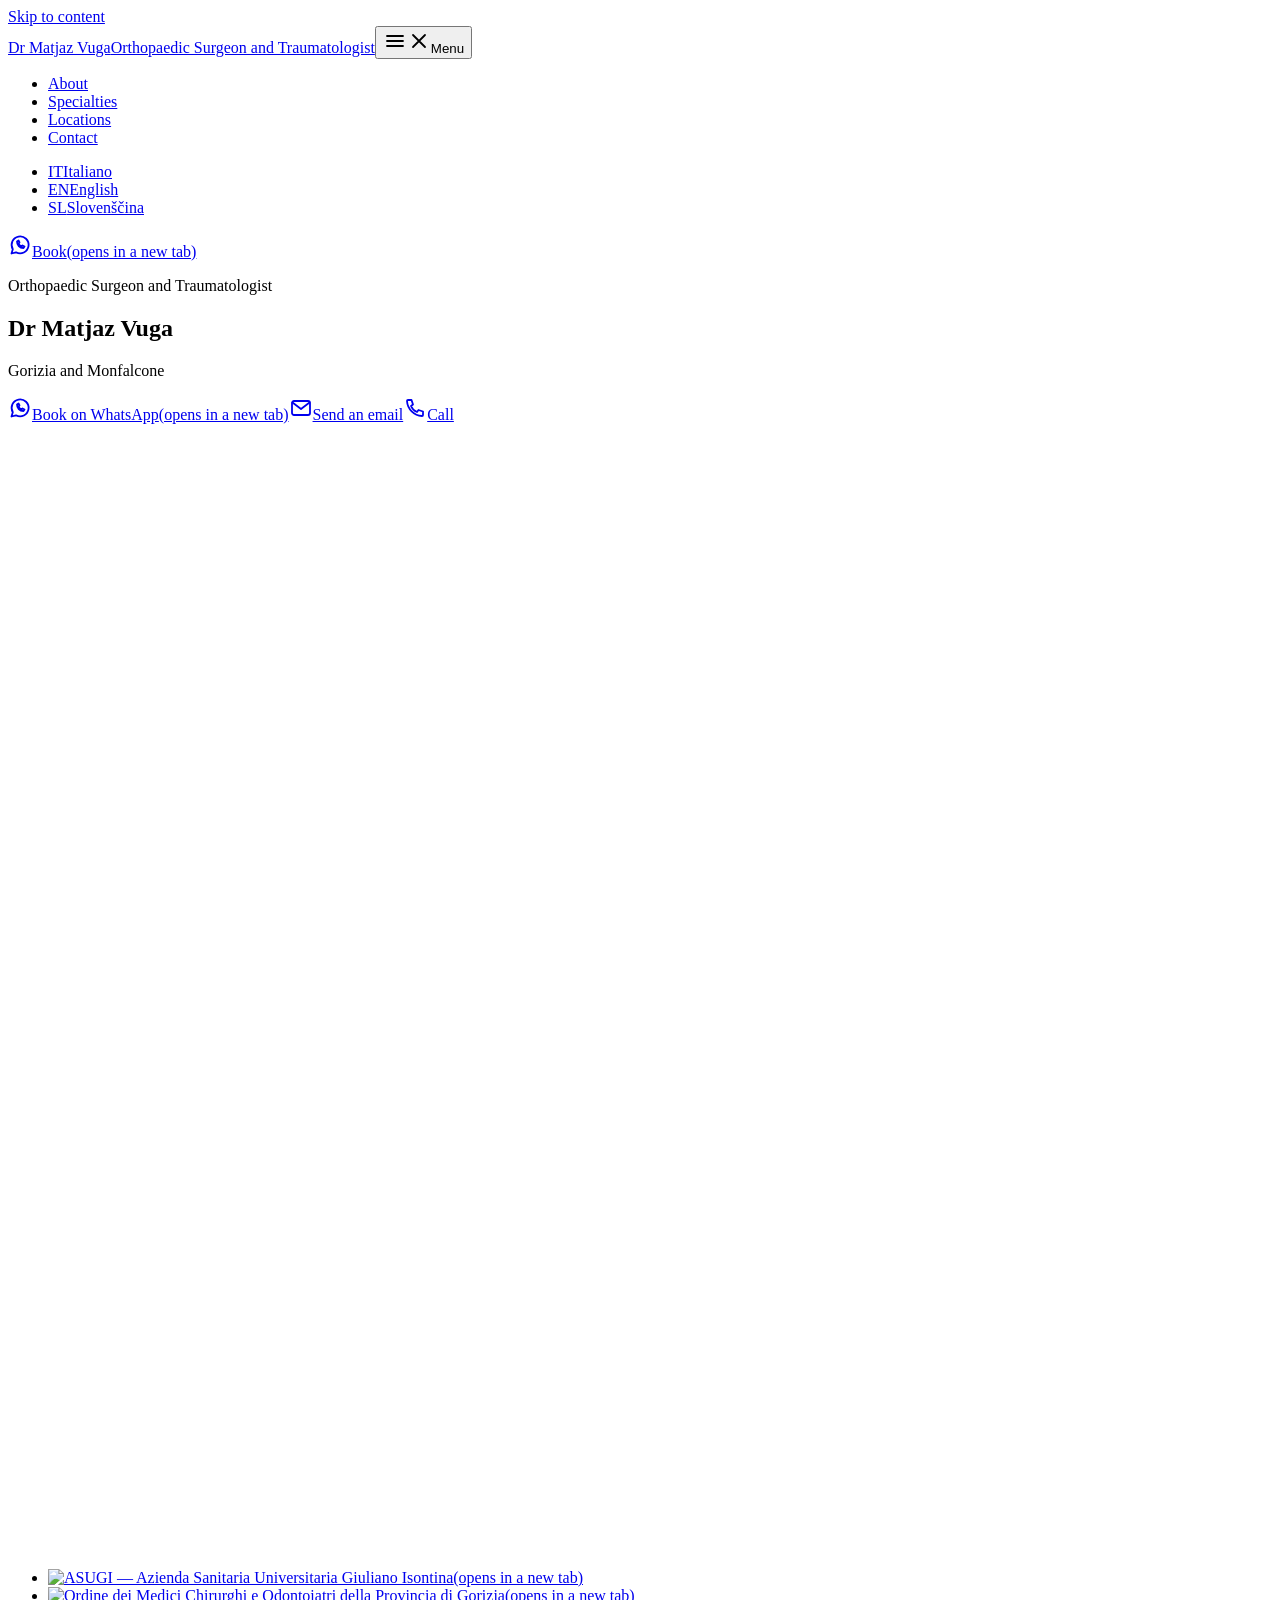
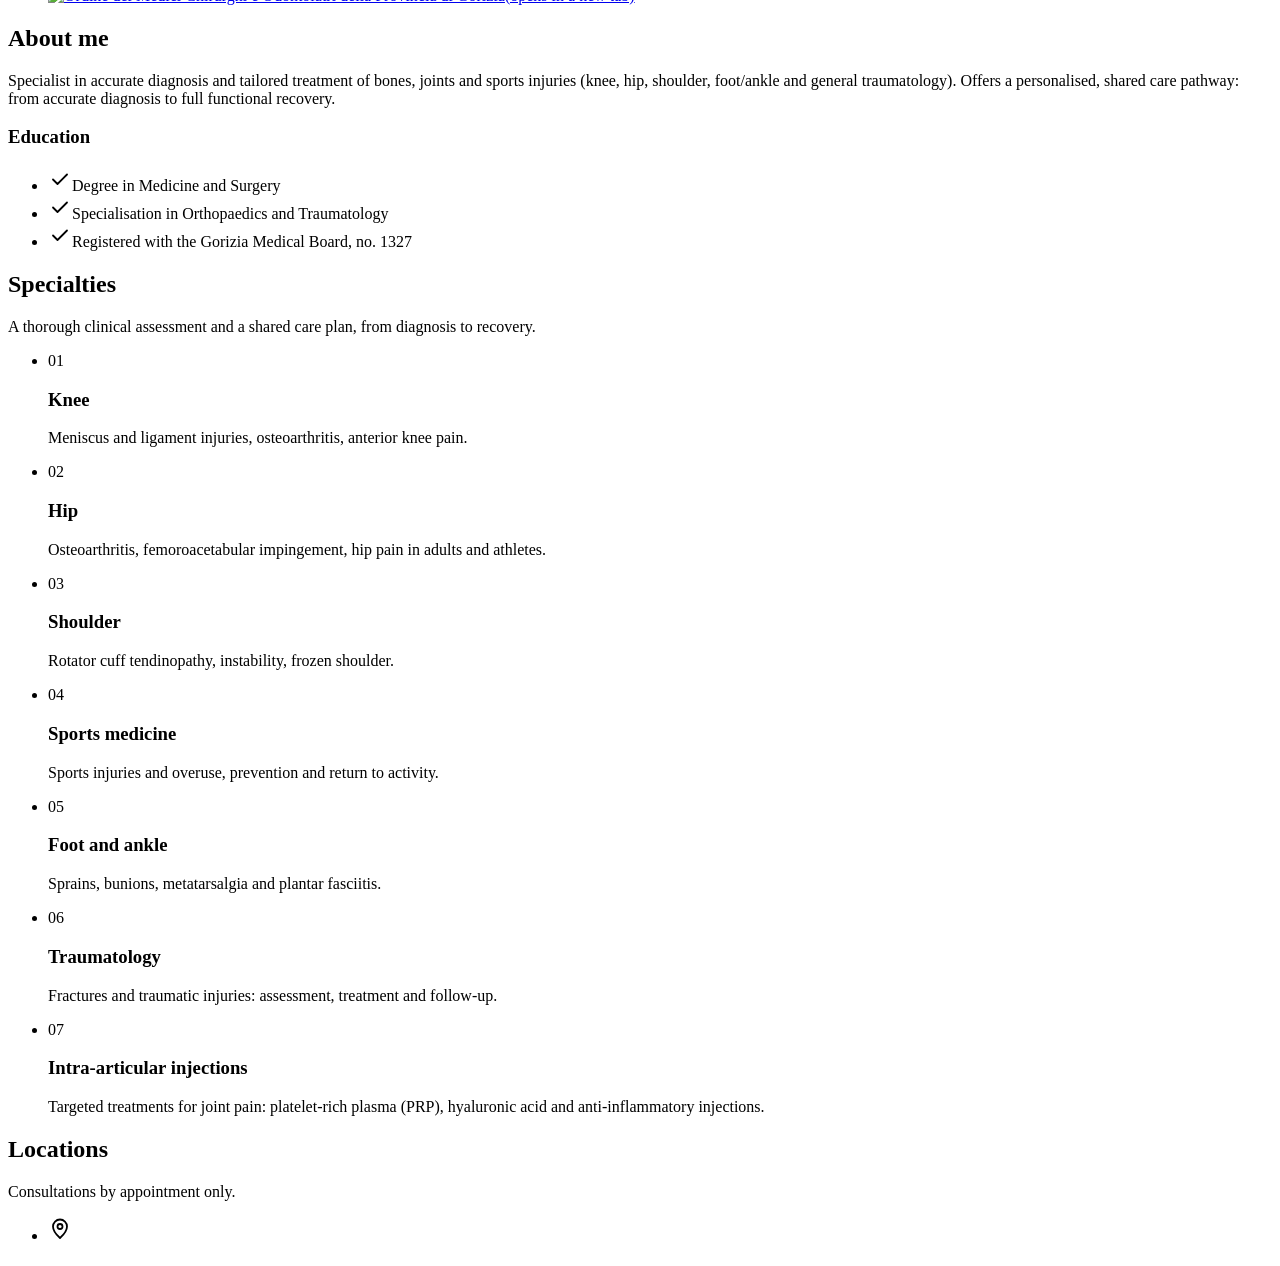
==== commit 99ac1260: "Anteprime da vuga@f122594" ====
--- a/en/index.html
+++ b/en/index.html
@@ -1 +1 @@
-<!DOCTYPE html><html lang="en"><head><meta charset="utf-8"><meta name="viewport" content="width=device-width, initial-scale=1"><link rel="icon" type="image/svg+xml" href="/vuga-anteprime/favicon.svg"><meta name="generator" content="Astro v7.3.4"><link rel="preload" as="font" type="font/woff2" href="/vuga-anteprime/_astro/inter-latin-wght-normal.Dx4kXJAl.woff2" crossorigin><title>Dr Matjaz Vuga — Orthopaedic Surgeon in Gorizia and Monfalcone</title><meta name="description" content="Orthopaedic surgeon in Gorizia and Monfalcone. Accurate diagnosis and tailored care for bones, joints and sports injuries; hip and knee osteoarthritis, joint replacement, injections. Book on WhatsApp."><link rel="canonical" href="https://munsra.github.io/vuga-anteprime/en/"><link rel="alternate" hreflang="it" href="https://munsra.github.io/vuga-anteprime/"><link rel="alternate" hreflang="en" href="https://munsra.github.io/vuga-anteprime/en/"><link rel="alternate" hreflang="sl" href="https://munsra.github.io/vuga-anteprime/sl/"><link rel="alternate" hreflang="x-default" href="https://munsra.github.io/vuga-anteprime/"><meta property="og:type" content="website"><meta property="og:title" content="Dr Matjaz Vuga — Orthopaedic Surgeon in Gorizia and Monfalcone"><meta property="og:description" content="Orthopaedic surgeon in Gorizia and Monfalcone. Accurate diagnosis and tailored care for bones, joints and sports injuries; hip and knee osteoarthritis, joint replacement, injections. Book on WhatsApp."><meta property="og:url" content="https://munsra.github.io/vuga-anteprime/en/"><meta property="og:locale" content="en_GB"><meta property="og:image" content="https://munsra.github.io/vuga-anteprime/_astro/doctor-og.D2cnYzwS_s1GzC.jpg"><meta property="og:image:width" content="900"><meta property="og:image:height" content="472"><meta property="og:image:alt" content="Portrait of Dr Matjaz Vuga"><meta name="twitter:card" content="summary_large_image"><link rel="stylesheet" href="/vuga-anteprime/_astro/BaseLayout.DBniSPOU.css"></head><body><a class="skip-link" href="#main">Skip to content</a><header class="site-header" data-astro-cid-kgevm5mn><div class="container bar" data-astro-cid-kgevm5mn><a class="brand" href="#main" data-astro-cid-kgevm5mn><span class="brand-name" data-astro-cid-kgevm5mn>Dr Matjaz Vuga</span><span class="brand-role" data-astro-cid-kgevm5mn>Orthopaedic Surgeon and Traumatologist</span></a><button class="menu-toggle" type="button" aria-expanded="false" aria-controls="site-menu" data-menu-toggle data-astro-cid-kgevm5mn><svg class="icon-open" viewBox="0 0 24 24" width="24" height="24" fill="none" stroke="currentColor" stroke-width="1.8" stroke-linecap="round" stroke-linejoin="round" aria-hidden="true"><path d="M4 7h16M4 12h16M4 17h16"/></svg><svg class="icon-close" viewBox="0 0 24 24" width="24" height="24" fill="none" stroke="currentColor" stroke-width="1.8" stroke-linecap="round" stroke-linejoin="round" aria-hidden="true"><path d="M6 6l12 12M18 6 6 18"/></svg><span class="visually-hidden" data-label-open data-astro-cid-kgevm5mn>Menu</span><span class="visually-hidden" data-label-close hidden data-astro-cid-kgevm5mn>Close menu</span></button><div class="menu" id="site-menu" data-menu data-astro-cid-kgevm5mn><nav aria-label="Menu" data-astro-cid-kgevm5mn><ul class="nav-links" data-astro-cid-kgevm5mn><li data-astro-cid-kgevm5mn><a href="#chi-sono" data-astro-cid-kgevm5mn>About</a></li><li data-astro-cid-kgevm5mn><a href="#aree" data-astro-cid-kgevm5mn>Specialties</a></li><li data-astro-cid-kgevm5mn><a href="#sedi" data-astro-cid-kgevm5mn>Locations</a></li><li data-astro-cid-kgevm5mn><a href="#contatti" data-astro-cid-kgevm5mn>Contact</a></li></ul></nav><nav class="lang-switcher" aria-label="Language" data-astro-cid-kg4nsxoq><ul data-astro-cid-kg4nsxoq><li data-astro-cid-kg4nsxoq><a href="/vuga-anteprime/" hreflang="it" lang="it" title="Italiano" data-astro-cid-kg4nsxoq>IT<span class="visually-hidden" data-astro-cid-kg4nsxoq>Italiano</span></a></li><li data-astro-cid-kg4nsxoq><a href="/vuga-anteprime/en/" hreflang="en" lang="en" aria-current="page" title="English" data-astro-cid-kg4nsxoq>EN<span class="visually-hidden" data-astro-cid-kg4nsxoq>English</span></a></li><li data-astro-cid-kg4nsxoq><a href="/vuga-anteprime/sl/" hreflang="sl" lang="sl" title="Slovenščina" data-astro-cid-kg4nsxoq>SL<span class="visually-hidden" data-astro-cid-kg4nsxoq>Slovenščina</span></a></li></ul></nav><a class="btn btn-whatsapp book" href="https://wa.me/393522255577?text=Hello%20doctor%2C%20I%20would%20like%20to%20book%20a%20consultation." target="_blank" rel="noopener" data-astro-cid-kgevm5mn><svg viewBox="0 0 24 24" width="24" height="24" fill="none" stroke="currentColor" stroke-width="1.8" stroke-linecap="round" stroke-linejoin="round" aria-hidden="true"><path d="M3.5 20.5l1.3-4.3A8.5 8.5 0 1 1 8 19.3z"/><path d="M9 8.5c0 3.5 2.5 6.5 6.5 6.5l1-1.5-2-1-1 .8c-1-.4-2.4-1.8-2.8-2.8l.8-1-1-2z"/></svg>Book<span class="visually-hidden" data-astro-cid-kgevm5mn>(opens in a new tab)</span></a></div></div></header><script type="module">var e=document.querySelector(`[data-menu-toggle]`),t=document.querySelector(`[data-menu]`);function n(n){e&&t&&(e.setAttribute(`aria-expanded`,String(n)),t.classList.toggle(`is-open`,n),e.querySelector(`[data-label-open]`)?.toggleAttribute(`hidden`,n),e.querySelector(`[data-label-close]`)?.toggleAttribute(`hidden`,!n))}e?.addEventListener(`click`,()=>n(e.getAttribute(`aria-expanded`)!==`true`)),t?.querySelectorAll(`a[href^="#"]`).forEach(e=>e.addEventListener(`click`,()=>n(!1))),document.addEventListener(`keydown`,t=>{t.key===`Escape`&&e?.getAttribute(`aria-expanded`)===`true`&&(n(!1),e.focus())});</script><main id="main"><section class="hero" aria-labelledby="hero-title" data-astro-cid-yodha2z4><div class="container hero-grid" data-astro-cid-yodha2z4><div class="hero-text" data-astro-cid-yodha2z4><p class="eyebrow" data-astro-cid-yodha2z4>Orthopaedic Surgeon and Traumatologist</p><h1 id="hero-title" data-astro-cid-yodha2z4>Dr Matjaz Vuga</h1><p class="places" data-astro-cid-yodha2z4>Gorizia and Monfalcone</p><div class="ctas" data-astro-cid-yodha2z4><a class="btn btn-whatsapp" href="https://wa.me/393522255577?text=Hello%20doctor%2C%20I%20would%20like%20to%20book%20a%20consultation." target="_blank" rel="noopener" data-cta="whatsapp" data-astro-cid-dkk7sw54><svg viewBox="0 0 24 24" width="24" height="24" fill="none" stroke="currentColor" stroke-width="1.8" stroke-linecap="round" stroke-linejoin="round" aria-hidden="true"><path d="M3.5 20.5l1.3-4.3A8.5 8.5 0 1 1 8 19.3z"/><path d="M9 8.5c0 3.5 2.5 6.5 6.5 6.5l1-1.5-2-1-1 .8c-1-.4-2.4-1.8-2.8-2.8l.8-1-1-2z"/></svg>Book on WhatsApp<span class="visually-hidden" data-astro-cid-dkk7sw54>(opens in a new tab)</span></a><a class="btn btn-outline" href="mailto:matjaz.vuga@asugi.sanita.fvg.it?subject=Appointment%20request" data-cta="email"><svg viewBox="0 0 24 24" width="24" height="24" fill="none" stroke="currentColor" stroke-width="1.8" stroke-linecap="round" stroke-linejoin="round" aria-hidden="true"><rect x="3" y="5" width="18" height="14" rx="2"/><path d="m3.5 6.5 8.5 6.5 8.5-6.5"/></svg>Send an email</a></div></div><div class="hero-visual" data-astro-cid-yodha2z4><div class="hero-media" data-astro-cid-yodha2z4><picture data-astro-cid-gocvgpm4><source media="(max-width: 47.99rem)" srcset="/vuga-anteprime/_astro/doctor-face.DBlBfuVz_1uFlbh.webp 160w, /vuga-anteprime/_astro/doctor-face.DBlBfuVz_t1xL3.webp 320w, /vuga-anteprime/_astro/doctor-face.DBlBfuVz_2hVrLl.webp 420w" sizes="9rem" type="image/webp" data-astro-cid-gocvgpm4><source srcset="/vuga-anteprime/_astro/doctor-portrait.CxeH-kW2_Z4Tk5g.webp 400w, /vuga-anteprime/_astro/doctor-portrait.CxeH-kW2_ZKpEKC.webp 720w, /vuga-anteprime/_astro/doctor-portrait.CxeH-kW2_Z1FnOlF.webp 900w" sizes="(max-width: 72rem) 40vw, 22rem" type="image/webp" data-astro-cid-gocvgpm4><img class="photo" src="/vuga-anteprime/_astro/doctor-portrait.CxeH-kW2_NI6O3.jpg" width="900" height="1125" alt="Portrait of Dr Matjaz Vuga" loading="eager" fetchpriority="high" decoding="async" data-astro-cid-gocvgpm4></picture></div><div class="hero-logos" data-astro-cid-yodha2z4><ul class="logos sm" data-astro-cid-ygrbu6d2><li data-astro-cid-ygrbu6d2><a href="https://asugi.sanita.fvg.it/" target="_blank" rel="noopener" data-astro-cid-ygrbu6d2><img src="/vuga-anteprime/_astro/logo-asugi.Cr6gAEZO_WSabK.webp" srcset="/vuga-anteprime/_astro/logo-asugi.Cr6gAEZO_WSabK.webp 1x, /vuga-anteprime/_astro/logo-asugi.Cr6gAEZO_16ITvM.webp 2x" alt="ASUGI — Azienda Sanitaria Universitaria Giuliano Isontina" loading="eager" data-astro-cid-ygrbu6d2="true" decoding="async" width="116" height="48"><span class="visually-hidden" data-astro-cid-ygrbu6d2>(opens in a new tab)</span></a></li><li data-astro-cid-ygrbu6d2><a href="https://ordinemedici-go.it/" target="_blank" rel="noopener" data-astro-cid-ygrbu6d2><img src="/vuga-anteprime/_astro/logo-ordine-medici-gorizia.ZGDlvOfb_238nrD.webp" srcset="/vuga-anteprime/_astro/logo-ordine-medici-gorizia.ZGDlvOfb_238nrD.webp 1x, /vuga-anteprime/_astro/logo-ordine-medici-gorizia.ZGDlvOfb_Z25lXTo.webp 2x" alt="Ordine dei Medici Chirurghi e Odontoiatri della Provincia di Gorizia" loading="eager" data-astro-cid-ygrbu6d2="true" decoding="async" width="134" height="38"><span class="visually-hidden" data-astro-cid-ygrbu6d2>(opens in a new tab)</span></a></li></ul></div></div></div></section><section id="chi-sono" class="section about" aria-labelledby="about-title" data-astro-cid-5gtlsymu><div class="container about-grid" data-astro-cid-5gtlsymu><div data-astro-cid-5gtlsymu><h2 id="about-title" class="section-title" data-astro-cid-5gtlsymu>About me</h2><p class="description" data-astro-cid-5gtlsymu>Specialist in accurate diagnosis and tailored treatment of bones, joints and sports injuries (knee, hip, shoulder, foot/ankle and general traumatology). Offers a personalised, shared care pathway: from accurate diagnosis to full functional recovery.</p></div><div class="education" data-astro-cid-5gtlsymu><h3 data-astro-cid-5gtlsymu>Education</h3><ul data-astro-cid-5gtlsymu><li data-astro-cid-5gtlsymu><svg viewBox="0 0 24 24" width="24" height="24" fill="none" stroke="currentColor" stroke-width="1.8" stroke-linecap="round" stroke-linejoin="round" aria-hidden="true"><path d="m5 12.5 4.5 4.5L19 7.5"/></svg><span data-astro-cid-5gtlsymu>Degree in Medicine and Surgery</span></li><li data-astro-cid-5gtlsymu><svg viewBox="0 0 24 24" width="24" height="24" fill="none" stroke="currentColor" stroke-width="1.8" stroke-linecap="round" stroke-linejoin="round" aria-hidden="true"><path d="m5 12.5 4.5 4.5L19 7.5"/></svg><span data-astro-cid-5gtlsymu>Specialisation in Orthopaedics and Traumatology</span></li><li data-astro-cid-5gtlsymu><svg viewBox="0 0 24 24" width="24" height="24" fill="none" stroke="currentColor" stroke-width="1.8" stroke-linecap="round" stroke-linejoin="round" aria-hidden="true"><path d="m5 12.5 4.5 4.5L19 7.5"/></svg><span data-astro-cid-5gtlsymu>Registered with the Gorizia Medical Board, no. 1327</span></li></ul></div></div></section><section id="aree" class="section areas" aria-labelledby="areas-title" data-astro-cid-h5slglmj><div class="container" data-astro-cid-h5slglmj><h2 id="areas-title" class="section-title" data-astro-cid-h5slglmj>Specialties</h2><p class="lead" data-astro-cid-h5slglmj>A thorough clinical assessment and a shared care plan, from diagnosis to recovery.</p><ul class="cards" data-astro-cid-h5slglmj><li class="card" data-astro-cid-h5slglmj><span class="card-index" aria-hidden="true" data-astro-cid-h5slglmj>01</span><h3 data-astro-cid-h5slglmj>Knee</h3><p data-astro-cid-h5slglmj>Meniscus and ligament injuries, osteoarthritis, anterior knee pain.</p></li><li class="card" data-astro-cid-h5slglmj><span class="card-index" aria-hidden="true" data-astro-cid-h5slglmj>02</span><h3 data-astro-cid-h5slglmj>Hip</h3><p data-astro-cid-h5slglmj>Osteoarthritis, femoroacetabular impingement, hip pain in adults and athletes.</p></li><li class="card" data-astro-cid-h5slglmj><span class="card-index" aria-hidden="true" data-astro-cid-h5slglmj>03</span><h3 data-astro-cid-h5slglmj>Shoulder</h3><p data-astro-cid-h5slglmj>Rotator cuff tendinopathy, instability, frozen shoulder.</p></li><li class="card" data-astro-cid-h5slglmj><span class="card-index" aria-hidden="true" data-astro-cid-h5slglmj>04</span><h3 data-astro-cid-h5slglmj>Sports medicine</h3><p data-astro-cid-h5slglmj>Sports injuries and overuse, prevention and return to activity.</p></li><li class="card" data-astro-cid-h5slglmj><span class="card-index" aria-hidden="true" data-astro-cid-h5slglmj>05</span><h3 data-astro-cid-h5slglmj>Foot and ankle</h3><p data-astro-cid-h5slglmj>Sprains, bunions, metatarsalgia and plantar fasciitis.</p></li><li class="card" data-astro-cid-h5slglmj><span class="card-index" aria-hidden="true" data-astro-cid-h5slglmj>06</span><h3 data-astro-cid-h5slglmj>Traumatology</h3><p data-astro-cid-h5slglmj>Fractures and traumatic injuries: assessment, treatment and follow-up.</p></li><li class="card" data-astro-cid-h5slglmj><span class="card-index" aria-hidden="true" data-astro-cid-h5slglmj>07</span><h3 data-astro-cid-h5slglmj>Intra-articular injections</h3><p data-astro-cid-h5slglmj>Targeted treatments for joint pain: platelet-rich plasma (PRP), hyaluronic acid and anti-inflammatory injections.</p></li></ul></div></section><section id="sedi" class="section locations" aria-labelledby="locations-title" data-astro-cid-c6hy6oey><div class="container" data-astro-cid-c6hy6oey><h2 id="locations-title" class="section-title" data-astro-cid-c6hy6oey>Locations</h2><p class="lead" data-astro-cid-c6hy6oey>Consultations by appointment only.</p><ul class="places" data-astro-cid-c6hy6oey><li class="place" data-astro-cid-c6hy6oey><svg class="place-icon" viewBox="0 0 24 24" width="24" height="24" fill="none" stroke="currentColor" stroke-width="1.8" stroke-linecap="round" stroke-linejoin="round" aria-hidden="true"><path d="M12 21s-7-6.2-7-11.5a7 7 0 0 1 14 0C19 14.8 12 21 12 21z"/><circle cx="12" cy="9.5" r="2.5"/></svg><div data-astro-cid-c6hy6oey><h3 data-astro-cid-c6hy6oey>Gorizia</h3><p class="facility" data-astro-cid-c6hy6oey>Ospedale Civile di Gorizia</p><address data-astro-cid-c6hy6oey>Via Fatebenefratelli, 34<br data-astro-cid-c6hy6oey>34170 Gorizia (GO)</address><p class="where" data-astro-cid-c6hy6oey>Orthopaedic outpatient clinic · Floor 2</p><a class="map-link" href="https://www.google.com/maps/search/?api=1&amp;query=Ospedale%20Civile%20di%20Gorizia%2C%20Via%20Fatebenefratelli%2C%2034%2C%2034170%20Gorizia%20GO" target="_blank" rel="noopener" data-astro-cid-c6hy6oey>Open in Google Maps<svg viewBox="0 0 24 24" width="24" height="24" fill="none" stroke="currentColor" stroke-width="1.8" stroke-linecap="round" stroke-linejoin="round" aria-hidden="true"><path d="M14 4h6v6M20 4l-9 9M18 14v5a1 1 0 0 1-1 1H5a1 1 0 0 1-1-1V7a1 1 0 0 1 1-1h5"/></svg><span class="visually-hidden" data-astro-cid-c6hy6oey>(opens in a new tab)</span></a></div></li><li class="place" data-astro-cid-c6hy6oey><svg class="place-icon" viewBox="0 0 24 24" width="24" height="24" fill="none" stroke="currentColor" stroke-width="1.8" stroke-linecap="round" stroke-linejoin="round" aria-hidden="true"><path d="M12 21s-7-6.2-7-11.5a7 7 0 0 1 14 0C19 14.8 12 21 12 21z"/><circle cx="12" cy="9.5" r="2.5"/></svg><div data-astro-cid-c6hy6oey><h3 data-astro-cid-c6hy6oey>Monfalcone</h3><p class="facility" data-astro-cid-c6hy6oey>Ospedale San Polo</p><address data-astro-cid-c6hy6oey>Via Luigi Galvani, 1<br data-astro-cid-c6hy6oey>34074 Monfalcone (GO)</address><p class="where" data-astro-cid-c6hy6oey>Orthopaedic outpatient clinic · Floor 3</p><a class="map-link" href="https://www.google.com/maps/search/?api=1&amp;query=Ospedale%20San%20Polo%2C%20Via%20Luigi%20Galvani%2C%201%2C%2034074%20Monfalcone%20GO" target="_blank" rel="noopener" data-astro-cid-c6hy6oey>Open in Google Maps<svg viewBox="0 0 24 24" width="24" height="24" fill="none" stroke="currentColor" stroke-width="1.8" stroke-linecap="round" stroke-linejoin="round" aria-hidden="true"><path d="M14 4h6v6M20 4l-9 9M18 14v5a1 1 0 0 1-1 1H5a1 1 0 0 1-1-1V7a1 1 0 0 1 1-1h5"/></svg><span class="visually-hidden" data-astro-cid-c6hy6oey>(opens in a new tab)</span></a></div></li></ul></div></section><section id="contatti" class="section contact" aria-labelledby="contact-title" data-astro-cid-d56ov33j><div class="container contact-grid" data-astro-cid-d56ov33j><div data-astro-cid-d56ov33j><h2 id="contact-title" class="section-title" data-astro-cid-d56ov33j>Book a consultation</h2><p class="intro" data-astro-cid-d56ov33j>You can book a consultation with a WhatsApp message, by calling the regional booking centre (CUP) or by email.</p><div class="ctas" data-astro-cid-d56ov33j><a class="btn btn-whatsapp" href="https://wa.me/393522255577?text=Hello%20doctor%2C%20I%20would%20like%20to%20book%20a%20consultation." target="_blank" rel="noopener" data-cta="whatsapp" data-astro-cid-dkk7sw54><svg viewBox="0 0 24 24" width="24" height="24" fill="none" stroke="currentColor" stroke-width="1.8" stroke-linecap="round" stroke-linejoin="round" aria-hidden="true"><path d="M3.5 20.5l1.3-4.3A8.5 8.5 0 1 1 8 19.3z"/><path d="M9 8.5c0 3.5 2.5 6.5 6.5 6.5l1-1.5-2-1-1 .8c-1-.4-2.4-1.8-2.8-2.8l.8-1-1-2z"/></svg>Book on WhatsApp<span class="visually-hidden" data-astro-cid-dkk7sw54>(opens in a new tab)</span></a><a class="btn btn-outline" href="mailto:matjaz.vuga@asugi.sanita.fvg.it?subject=Appointment%20request" data-cta="email"><svg viewBox="0 0 24 24" width="24" height="24" fill="none" stroke="currentColor" stroke-width="1.8" stroke-linecap="round" stroke-linejoin="round" aria-hidden="true"><rect x="3" y="5" width="18" height="14" rx="2"/><path d="m3.5 6.5 8.5 6.5 8.5-6.5"/></svg>Send an email</a></div></div><dl class="details" data-astro-cid-d56ov33j><div data-astro-cid-d56ov33j><dt data-astro-cid-d56ov33j><svg viewBox="0 0 24 24" width="24" height="24" fill="none" stroke="currentColor" stroke-width="1.8" stroke-linecap="round" stroke-linejoin="round" aria-hidden="true"><path d="M3.5 20.5l1.3-4.3A8.5 8.5 0 1 1 8 19.3z"/><path d="M9 8.5c0 3.5 2.5 6.5 6.5 6.5l1-1.5-2-1-1 .8c-1-.4-2.4-1.8-2.8-2.8l.8-1-1-2z"/></svg>WhatsApp for bookings</dt><dd data-astro-cid-d56ov33j><a href="https://wa.me/393522255577?text=Hello%20doctor%2C%20I%20would%20like%20to%20book%20a%20consultation." target="_blank" rel="noopener" data-astro-cid-d56ov33j>+39 352 225 5577</a></dd></div><div data-astro-cid-d56ov33j><dt data-astro-cid-d56ov33j><svg viewBox="0 0 24 24" width="24" height="24" fill="none" stroke="currentColor" stroke-width="1.8" stroke-linecap="round" stroke-linejoin="round" aria-hidden="true"><path d="M5 4h3.5l1.5 4.5-2 1.5a11 11 0 0 0 6 6l1.5-2 4.5 1.5V19a1 1 0 0 1-1 1A16 16 0 0 1 4 5a1 1 0 0 1 1-1z"/></svg>Regional booking centre (CUP)</dt><dd data-astro-cid-d56ov33j><a href="tel:+390434223522" data-cta="cup" aria-label="Call Regional booking centre (CUP) 0434 223522" data-astro-cid-d56ov33j>0434 223522</a></dd></div><div data-astro-cid-d56ov33j><dt data-astro-cid-d56ov33j><svg viewBox="0 0 24 24" width="24" height="24" fill="none" stroke="currentColor" stroke-width="1.8" stroke-linecap="round" stroke-linejoin="round" aria-hidden="true"><rect x="3" y="5" width="18" height="14" rx="2"/><path d="m3.5 6.5 8.5 6.5 8.5-6.5"/></svg>Appointments by email</dt><dd data-astro-cid-d56ov33j><a href="mailto:matjaz.vuga@asugi.sanita.fvg.it?subject=Appointment%20request" data-astro-cid-d56ov33j>matjaz.vuga@asugi.sanita.fvg.it</a></dd></div><div data-astro-cid-d56ov33j><dt data-astro-cid-d56ov33j><svg viewBox="0 0 24 24" width="24" height="24" fill="none" stroke="currentColor" stroke-width="1.8" stroke-linecap="round" stroke-linejoin="round" aria-hidden="true"><circle cx="12" cy="12" r="9"/><path d="M12 7v5l3 2"/></svg>Hours</dt><dd data-astro-cid-d56ov33j>Monday to Friday, by appointment</dd></div></dl></div></section></main><section class="affiliations" aria-labelledby="affiliations-title" data-astro-cid-yvkg62gd><h2 id="affiliations-title" class="visually-hidden" data-astro-cid-yvkg62gd>Affiliations</h2><div class="container" data-astro-cid-yvkg62gd><ul class="logos lg" data-astro-cid-ygrbu6d2><li data-astro-cid-ygrbu6d2><a href="https://asugi.sanita.fvg.it/" target="_blank" rel="noopener" data-astro-cid-ygrbu6d2><img src="/vuga-anteprime/_astro/logo-asugi.Cr6gAEZO_1u03CQ.webp" srcset="/vuga-anteprime/_astro/logo-asugi.Cr6gAEZO_1u03CQ.webp 1x, /vuga-anteprime/_astro/logo-asugi.Cr6gAEZO_wWq02.webp 2x" alt="ASUGI — Azienda Sanitaria Universitaria Giuliano Isontina" loading="lazy" data-astro-cid-ygrbu6d2="true" decoding="async" width="310" height="128"><span class="visually-hidden" data-astro-cid-ygrbu6d2>(opens in a new tab)</span></a></li><li data-astro-cid-ygrbu6d2><a href="https://ordinemedici-go.it/" target="_blank" rel="noopener" data-astro-cid-ygrbu6d2><img src="/vuga-anteprime/_astro/logo-ordine-medici-gorizia.ZGDlvOfb_ZorLKE.webp" srcset="/vuga-anteprime/_astro/logo-ordine-medici-gorizia.ZGDlvOfb_ZorLKE.webp 1x, /vuga-anteprime/_astro/logo-ordine-medici-gorizia.ZGDlvOfb_Z1BhzXV.webp 2x" alt="Ordine dei Medici Chirurghi e Odontoiatri della Provincia di Gorizia" loading="lazy" data-astro-cid-ygrbu6d2="true" decoding="async" width="352" height="100"><span class="visually-hidden" data-astro-cid-ygrbu6d2>(opens in a new tab)</span></a></li></ul></div></section><footer class="site-footer" data-astro-cid-yvkg62gd><div class="container footer-grid" data-astro-cid-yvkg62gd><div class="legal" data-astro-cid-yvkg62gd><p class="name" data-astro-cid-yvkg62gd>Dr Matjaz Vuga — Orthopaedic Surgeon and Traumatologist</p><p data-astro-cid-yvkg62gd>Gorizia Medical Board no. 1327</p><p data-astro-cid-yvkg62gd>© 2026 Matjaz Vuga. All rights reserved.</p></div><nav class="lang-switcher" aria-label="Language" data-astro-cid-kg4nsxoq><ul data-astro-cid-kg4nsxoq><li data-astro-cid-kg4nsxoq><a href="/vuga-anteprime/" hreflang="it" lang="it" title="Italiano" data-astro-cid-kg4nsxoq>IT<span class="visually-hidden" data-astro-cid-kg4nsxoq>Italiano</span></a></li><li data-astro-cid-kg4nsxoq><a href="/vuga-anteprime/en/" hreflang="en" lang="en" aria-current="page" title="English" data-astro-cid-kg4nsxoq>EN<span class="visually-hidden" data-astro-cid-kg4nsxoq>English</span></a></li><li data-astro-cid-kg4nsxoq><a href="/vuga-anteprime/sl/" hreflang="sl" lang="sl" title="Slovenščina" data-astro-cid-kg4nsxoq>SL<span class="visually-hidden" data-astro-cid-kg4nsxoq>Slovenščina</span></a></li></ul></nav></div></footer><a class="floating" href="https://wa.me/393522255577?text=Hello%20doctor%2C%20I%20would%20like%20to%20book%20a%20consultation." target="_blank" rel="noopener" data-cta="whatsapp-floating" aria-label="Book on WhatsApp (opens in a new tab)" data-astro-cid-dkk7sw54><svg viewBox="0 0 24 24" width="24" height="24" fill="none" stroke="currentColor" stroke-width="1.8" stroke-linecap="round" stroke-linejoin="round" aria-hidden="true"><path d="M3.5 20.5l1.3-4.3A8.5 8.5 0 1 1 8 19.3z"/><path d="M9 8.5c0 3.5 2.5 6.5 6.5 6.5l1-1.5-2-1-1 .8c-1-.4-2.4-1.8-2.8-2.8l.8-1-1-2z"/></svg></a></body></html>+<!DOCTYPE html><html lang="en"><head><meta charset="utf-8"><meta name="viewport" content="width=device-width, initial-scale=1"><link rel="icon" type="image/svg+xml" href="/vuga-anteprime/favicon.svg"><meta name="generator" content="Astro v7.3.4"><link rel="preload" as="font" type="font/woff2" href="/vuga-anteprime/_astro/inter-latin-wght-normal.Dx4kXJAl.woff2" crossorigin><title>Dr Matjaz Vuga — Orthopaedic Surgeon in Gorizia and Monfalcone</title><meta name="description" content="Orthopaedic surgeon in Gorizia and Monfalcone. Accurate diagnosis and tailored care for bones, joints and sports injuries; hip and knee osteoarthritis, joint replacement, injections. Book on WhatsApp."><link rel="canonical" href="https://munsra.github.io/vuga-anteprime/en/"><link rel="alternate" hreflang="it" href="https://munsra.github.io/vuga-anteprime/"><link rel="alternate" hreflang="en" href="https://munsra.github.io/vuga-anteprime/en/"><link rel="alternate" hreflang="sl" href="https://munsra.github.io/vuga-anteprime/sl/"><link rel="alternate" hreflang="x-default" href="https://munsra.github.io/vuga-anteprime/"><meta property="og:type" content="website"><meta property="og:title" content="Dr Matjaz Vuga — Orthopaedic Surgeon in Gorizia and Monfalcone"><meta property="og:description" content="Orthopaedic surgeon in Gorizia and Monfalcone. Accurate diagnosis and tailored care for bones, joints and sports injuries; hip and knee osteoarthritis, joint replacement, injections. Book on WhatsApp."><meta property="og:url" content="https://munsra.github.io/vuga-anteprime/en/"><meta property="og:locale" content="en_GB"><meta property="og:image" content="https://munsra.github.io/vuga-anteprime/_astro/doctor-og.D2cnYzwS_s1GzC.jpg"><meta property="og:image:width" content="900"><meta property="og:image:height" content="472"><meta property="og:image:alt" content="Portrait of Dr Matjaz Vuga"><meta name="twitter:card" content="summary_large_image"><link rel="stylesheet" href="/vuga-anteprime/_astro/BaseLayout.B-Yr_olc.css"><link rel="stylesheet" href="/vuga-anteprime/_astro/Landing.B26is2-M.css"></head><body><a class="skip-link" href="#main">Skip to content</a><header class="site-header" data-astro-cid-kgevm5mn><div class="container bar" data-astro-cid-kgevm5mn><a class="brand" href="#main" data-astro-cid-kgevm5mn><span class="brand-name" data-astro-cid-kgevm5mn>Dr Matjaz Vuga</span><span class="brand-role" data-astro-cid-kgevm5mn>Orthopaedic Surgeon and Traumatologist</span></a><button class="menu-toggle" type="button" aria-expanded="false" aria-controls="site-menu" data-menu-toggle data-astro-cid-kgevm5mn><svg class="icon-open" viewBox="0 0 24 24" width="24" height="24" fill="none" stroke="currentColor" stroke-width="1.8" stroke-linecap="round" stroke-linejoin="round" aria-hidden="true"><path d="M4 7h16M4 12h16M4 17h16"/></svg><svg class="icon-close" viewBox="0 0 24 24" width="24" height="24" fill="none" stroke="currentColor" stroke-width="1.8" stroke-linecap="round" stroke-linejoin="round" aria-hidden="true"><path d="M6 6l12 12M18 6 6 18"/></svg><span class="visually-hidden" data-label-open data-astro-cid-kgevm5mn>Menu</span><span class="visually-hidden" data-label-close hidden data-astro-cid-kgevm5mn>Close menu</span></button><div class="menu" id="site-menu" data-menu data-astro-cid-kgevm5mn><nav aria-label="Menu" data-astro-cid-kgevm5mn><ul class="nav-links" data-astro-cid-kgevm5mn><li data-astro-cid-kgevm5mn><a href="#chi-sono" data-astro-cid-kgevm5mn>About</a></li><li data-astro-cid-kgevm5mn><a href="#aree" data-astro-cid-kgevm5mn>Specialties</a></li><li data-astro-cid-kgevm5mn><a href="#sedi" data-astro-cid-kgevm5mn>Locations</a></li><li data-astro-cid-kgevm5mn><a href="#contatti" data-astro-cid-kgevm5mn>Contact</a></li></ul></nav><nav class="lang-switcher" aria-label="Language" data-astro-cid-kg4nsxoq><ul data-astro-cid-kg4nsxoq><li data-astro-cid-kg4nsxoq><a href="/vuga-anteprime/" hreflang="it" lang="it" title="Italiano" data-astro-cid-kg4nsxoq>IT<span class="visually-hidden" data-astro-cid-kg4nsxoq>Italiano</span></a></li><li data-astro-cid-kg4nsxoq><a href="/vuga-anteprime/en/" hreflang="en" lang="en" aria-current="page" title="English" data-astro-cid-kg4nsxoq>EN<span class="visually-hidden" data-astro-cid-kg4nsxoq>English</span></a></li><li data-astro-cid-kg4nsxoq><a href="/vuga-anteprime/sl/" hreflang="sl" lang="sl" title="Slovenščina" data-astro-cid-kg4nsxoq>SL<span class="visually-hidden" data-astro-cid-kg4nsxoq>Slovenščina</span></a></li></ul></nav><a class="btn btn-whatsapp book" href="https://wa.me/393522255577?text=Hello%20doctor%2C%20I%20would%20like%20to%20book%20a%20consultation." target="_blank" rel="noopener" data-astro-cid-kgevm5mn><svg viewBox="0 0 24 24" width="24" height="24" fill="none" stroke="currentColor" stroke-width="1.8" stroke-linecap="round" stroke-linejoin="round" aria-hidden="true"><path d="M3.5 20.5l1.3-4.3A8.5 8.5 0 1 1 8 19.3z"/><path d="M9 8.5c0 3.5 2.5 6.5 6.5 6.5l1-1.5-2-1-1 .8c-1-.4-2.4-1.8-2.8-2.8l.8-1-1-2z"/></svg>Book<span class="visually-hidden" data-astro-cid-kgevm5mn>(opens in a new tab)</span></a></div></div></header><script type="module">var e=document.querySelector(`[data-menu-toggle]`),t=document.querySelector(`[data-menu]`);function n(n){e&&t&&(e.setAttribute(`aria-expanded`,String(n)),t.classList.toggle(`is-open`,n),e.querySelector(`[data-label-open]`)?.toggleAttribute(`hidden`,n),e.querySelector(`[data-label-close]`)?.toggleAttribute(`hidden`,!n))}e?.addEventListener(`click`,()=>n(e.getAttribute(`aria-expanded`)!==`true`)),t?.querySelectorAll(`a[href^="#"]`).forEach(e=>e.addEventListener(`click`,()=>n(!1))),document.addEventListener(`keydown`,t=>{t.key===`Escape`&&e?.getAttribute(`aria-expanded`)===`true`&&(n(!1),e.focus())});</script><main id="main"><section class="hero" aria-labelledby="hero-title" data-astro-cid-yodha2z4><div class="container hero-grid" data-astro-cid-yodha2z4><div class="hero-text" data-astro-cid-yodha2z4><p class="eyebrow" data-astro-cid-yodha2z4>Orthopaedic Surgeon and Traumatologist</p><h1 id="hero-title" data-astro-cid-yodha2z4>Dr Matjaz Vuga</h1><p class="places" data-astro-cid-yodha2z4>Gorizia and Monfalcone</p><div class="ctas" data-astro-cid-yodha2z4><a class="btn btn-whatsapp" href="https://wa.me/393522255577?text=Hello%20doctor%2C%20I%20would%20like%20to%20book%20a%20consultation." target="_blank" rel="noopener" data-cta="whatsapp" data-astro-cid-dkk7sw54><svg viewBox="0 0 24 24" width="24" height="24" fill="none" stroke="currentColor" stroke-width="1.8" stroke-linecap="round" stroke-linejoin="round" aria-hidden="true"><path d="M3.5 20.5l1.3-4.3A8.5 8.5 0 1 1 8 19.3z"/><path d="M9 8.5c0 3.5 2.5 6.5 6.5 6.5l1-1.5-2-1-1 .8c-1-.4-2.4-1.8-2.8-2.8l.8-1-1-2z"/></svg>Book on WhatsApp<span class="visually-hidden" data-astro-cid-dkk7sw54>(opens in a new tab)</span></a><a class="btn btn-outline" href="mailto:matjaz.vuga@asugi.sanita.fvg.it?subject=Appointment%20request" data-cta="email"><svg viewBox="0 0 24 24" width="24" height="24" fill="none" stroke="currentColor" stroke-width="1.8" stroke-linecap="round" stroke-linejoin="round" aria-hidden="true"><rect x="3" y="5" width="18" height="14" rx="2"/><path d="m3.5 6.5 8.5 6.5 8.5-6.5"/></svg>Send an email</a><a class="btn btn-outline" href="tel:+390434223522" data-cta="call" aria-label="Call 0434 223522"><svg viewBox="0 0 24 24" width="24" height="24" fill="none" stroke="currentColor" stroke-width="1.8" stroke-linecap="round" stroke-linejoin="round" aria-hidden="true"><path d="M5 4h3.5l1.5 4.5-2 1.5a11 11 0 0 0 6 6l1.5-2 4.5 1.5V19a1 1 0 0 1-1 1A16 16 0 0 1 4 5a1 1 0 0 1 1-1z"/></svg>Call</a></div></div><div class="hero-visual" data-astro-cid-yodha2z4><div class="hero-media" data-astro-cid-yodha2z4><picture data-astro-cid-gocvgpm4><source media="(max-width: 47.99rem)" srcset="/vuga-anteprime/_astro/doctor-face.DBlBfuVz_1uFlbh.webp 160w, /vuga-anteprime/_astro/doctor-face.DBlBfuVz_t1xL3.webp 320w, /vuga-anteprime/_astro/doctor-face.DBlBfuVz_2hVrLl.webp 420w" sizes="9rem" type="image/webp" data-astro-cid-gocvgpm4><source srcset="/vuga-anteprime/_astro/doctor-portrait.CxeH-kW2_Z4Tk5g.webp 400w, /vuga-anteprime/_astro/doctor-portrait.CxeH-kW2_ZKpEKC.webp 720w, /vuga-anteprime/_astro/doctor-portrait.CxeH-kW2_Z1FnOlF.webp 900w" sizes="(max-width: 72rem) 40vw, 22rem" type="image/webp" data-astro-cid-gocvgpm4><img class="photo" src="/vuga-anteprime/_astro/doctor-portrait.CxeH-kW2_NI6O3.jpg" width="900" height="1125" alt="Portrait of Dr Matjaz Vuga" loading="eager" fetchpriority="high" decoding="async" data-astro-cid-gocvgpm4></picture></div><div class="hero-logos" data-astro-cid-yodha2z4><ul class="logos sm" data-astro-cid-ygrbu6d2><li data-astro-cid-ygrbu6d2><a href="https://asugi.sanita.fvg.it/" target="_blank" rel="noopener" data-astro-cid-ygrbu6d2><img src="/vuga-anteprime/_astro/logo-asugi.Cr6gAEZO_WSabK.webp" srcset="/vuga-anteprime/_astro/logo-asugi.Cr6gAEZO_WSabK.webp 1x, /vuga-anteprime/_astro/logo-asugi.Cr6gAEZO_16ITvM.webp 2x" alt="ASUGI — Azienda Sanitaria Universitaria Giuliano Isontina" loading="eager" data-astro-cid-ygrbu6d2="true" decoding="async" width="116" height="48"><span class="visually-hidden" data-astro-cid-ygrbu6d2>(opens in a new tab)</span></a></li><li data-astro-cid-ygrbu6d2><a href="https://ordinemedici-go.it/" target="_blank" rel="noopener" data-astro-cid-ygrbu6d2><img src="/vuga-anteprime/_astro/logo-ordine-medici-gorizia.ZGDlvOfb_238nrD.webp" srcset="/vuga-anteprime/_astro/logo-ordine-medici-gorizia.ZGDlvOfb_238nrD.webp 1x, /vuga-anteprime/_astro/logo-ordine-medici-gorizia.ZGDlvOfb_Z25lXTo.webp 2x" alt="Ordine dei Medici Chirurghi e Odontoiatri della Provincia di Gorizia" loading="eager" data-astro-cid-ygrbu6d2="true" decoding="async" width="134" height="38"><span class="visually-hidden" data-astro-cid-ygrbu6d2>(opens in a new tab)</span></a></li></ul></div></div></div></section><section id="chi-sono" class="section about" aria-labelledby="about-title" data-astro-cid-5gtlsymu><div class="container about-grid" data-astro-cid-5gtlsymu><div data-astro-cid-5gtlsymu><h2 id="about-title" class="section-title" data-astro-cid-5gtlsymu>About me</h2><p class="description" data-astro-cid-5gtlsymu>Specialist in accurate diagnosis and tailored treatment of bones, joints and sports injuries (knee, hip, shoulder, foot/ankle and general traumatology). Offers a personalised, shared care pathway: from accurate diagnosis to full functional recovery.</p></div><div class="education" data-astro-cid-5gtlsymu><h3 data-astro-cid-5gtlsymu>Education</h3><ul data-astro-cid-5gtlsymu><li data-astro-cid-5gtlsymu><svg viewBox="0 0 24 24" width="24" height="24" fill="none" stroke="currentColor" stroke-width="1.8" stroke-linecap="round" stroke-linejoin="round" aria-hidden="true"><path d="m5 12.5 4.5 4.5L19 7.5"/></svg><span data-astro-cid-5gtlsymu>Degree in Medicine and Surgery</span></li><li data-astro-cid-5gtlsymu><svg viewBox="0 0 24 24" width="24" height="24" fill="none" stroke="currentColor" stroke-width="1.8" stroke-linecap="round" stroke-linejoin="round" aria-hidden="true"><path d="m5 12.5 4.5 4.5L19 7.5"/></svg><span data-astro-cid-5gtlsymu>Specialisation in Orthopaedics and Traumatology</span></li><li data-astro-cid-5gtlsymu><svg viewBox="0 0 24 24" width="24" height="24" fill="none" stroke="currentColor" stroke-width="1.8" stroke-linecap="round" stroke-linejoin="round" aria-hidden="true"><path d="m5 12.5 4.5 4.5L19 7.5"/></svg><span data-astro-cid-5gtlsymu>Registered with the Gorizia Medical Board, no. 1327</span></li></ul></div></div></section><section id="aree" class="section areas" aria-labelledby="areas-title" data-astro-cid-h5slglmj><div class="container" data-astro-cid-h5slglmj><h2 id="areas-title" class="section-title" data-astro-cid-h5slglmj>Specialties</h2><p class="lead" data-astro-cid-h5slglmj>A thorough clinical assessment and a shared care plan, from diagnosis to recovery.</p><ul class="cards" data-astro-cid-h5slglmj><li class="card" data-astro-cid-h5slglmj><span class="card-index" aria-hidden="true" data-astro-cid-h5slglmj>01</span><h3 data-astro-cid-h5slglmj>Knee</h3><p data-astro-cid-h5slglmj>Meniscus and ligament injuries, osteoarthritis, anterior knee pain.</p></li><li class="card" data-astro-cid-h5slglmj><span class="card-index" aria-hidden="true" data-astro-cid-h5slglmj>02</span><h3 data-astro-cid-h5slglmj>Hip</h3><p data-astro-cid-h5slglmj>Osteoarthritis, femoroacetabular impingement, hip pain in adults and athletes.</p></li><li class="card" data-astro-cid-h5slglmj><span class="card-index" aria-hidden="true" data-astro-cid-h5slglmj>03</span><h3 data-astro-cid-h5slglmj>Shoulder</h3><p data-astro-cid-h5slglmj>Rotator cuff tendinopathy, instability, frozen shoulder.</p></li><li class="card" data-astro-cid-h5slglmj><span class="card-index" aria-hidden="true" data-astro-cid-h5slglmj>04</span><h3 data-astro-cid-h5slglmj>Sports medicine</h3><p data-astro-cid-h5slglmj>Sports injuries and overuse, prevention and return to activity.</p></li><li class="card" data-astro-cid-h5slglmj><span class="card-index" aria-hidden="true" data-astro-cid-h5slglmj>05</span><h3 data-astro-cid-h5slglmj>Foot and ankle</h3><p data-astro-cid-h5slglmj>Sprains, bunions, metatarsalgia and plantar fasciitis.</p></li><li class="card" data-astro-cid-h5slglmj><span class="card-index" aria-hidden="true" data-astro-cid-h5slglmj>06</span><h3 data-astro-cid-h5slglmj>Traumatology</h3><p data-astro-cid-h5slglmj>Fractures and traumatic injuries: assessment, treatment and follow-up.</p></li><li class="card" data-astro-cid-h5slglmj><span class="card-index" aria-hidden="true" data-astro-cid-h5slglmj>07</span><h3 data-astro-cid-h5slglmj>Intra-articular injections</h3><p data-astro-cid-h5slglmj>Targeted treatments for joint pain: platelet-rich plasma (PRP), hyaluronic acid and anti-inflammatory injections.</p></li></ul></div></section><section id="sedi" class="section locations" aria-labelledby="locations-title" data-astro-cid-c6hy6oey><div class="container" data-astro-cid-c6hy6oey><h2 id="locations-title" class="section-title" data-astro-cid-c6hy6oey>Locations</h2><p class="lead" data-astro-cid-c6hy6oey>Consultations by appointment only.</p><ul class="places" data-astro-cid-c6hy6oey><li class="place" data-astro-cid-c6hy6oey><svg class="place-icon" viewBox="0 0 24 24" width="24" height="24" fill="none" stroke="currentColor" stroke-width="1.8" stroke-linecap="round" stroke-linejoin="round" aria-hidden="true"><path d="M12 21s-7-6.2-7-11.5a7 7 0 0 1 14 0C19 14.8 12 21 12 21z"/><circle cx="12" cy="9.5" r="2.5"/></svg><div data-astro-cid-c6hy6oey><h3 data-astro-cid-c6hy6oey>Gorizia</h3><p class="facility" data-astro-cid-c6hy6oey>Ospedale Civile di Gorizia</p><address data-astro-cid-c6hy6oey>Via Fatebenefratelli, 34<br data-astro-cid-c6hy6oey>34170 Gorizia (GO)</address><p class="where" data-astro-cid-c6hy6oey>Orthopaedic outpatient clinic · Floor 2</p><a class="map-link" href="https://www.google.com/maps/search/?api=1&amp;query=Ospedale%20Civile%20di%20Gorizia%2C%20Via%20Fatebenefratelli%2C%2034%2C%2034170%20Gorizia%20GO" target="_blank" rel="noopener" data-astro-cid-c6hy6oey>Open in Google Maps<svg viewBox="0 0 24 24" width="24" height="24" fill="none" stroke="currentColor" stroke-width="1.8" stroke-linecap="round" stroke-linejoin="round" aria-hidden="true"><path d="M14 4h6v6M20 4l-9 9M18 14v5a1 1 0 0 1-1 1H5a1 1 0 0 1-1-1V7a1 1 0 0 1 1-1h5"/></svg><span class="visually-hidden" data-astro-cid-c6hy6oey>(opens in a new tab)</span></a></div></li><li class="place" data-astro-cid-c6hy6oey><svg class="place-icon" viewBox="0 0 24 24" width="24" height="24" fill="none" stroke="currentColor" stroke-width="1.8" stroke-linecap="round" stroke-linejoin="round" aria-hidden="true"><path d="M12 21s-7-6.2-7-11.5a7 7 0 0 1 14 0C19 14.8 12 21 12 21z"/><circle cx="12" cy="9.5" r="2.5"/></svg><div data-astro-cid-c6hy6oey><h3 data-astro-cid-c6hy6oey>Monfalcone</h3><p class="facility" data-astro-cid-c6hy6oey>Ospedale San Polo</p><address data-astro-cid-c6hy6oey>Via Luigi Galvani, 1<br data-astro-cid-c6hy6oey>34074 Monfalcone (GO)</address><p class="where" data-astro-cid-c6hy6oey>Orthopaedic outpatient clinic · Floor 3</p><a class="map-link" href="https://www.google.com/maps/search/?api=1&amp;query=Ospedale%20San%20Polo%2C%20Via%20Luigi%20Galvani%2C%201%2C%2034074%20Monfalcone%20GO" target="_blank" rel="noopener" data-astro-cid-c6hy6oey>Open in Google Maps<svg viewBox="0 0 24 24" width="24" height="24" fill="none" stroke="currentColor" stroke-width="1.8" stroke-linecap="round" stroke-linejoin="round" aria-hidden="true"><path d="M14 4h6v6M20 4l-9 9M18 14v5a1 1 0 0 1-1 1H5a1 1 0 0 1-1-1V7a1 1 0 0 1 1-1h5"/></svg><span class="visually-hidden" data-astro-cid-c6hy6oey>(opens in a new tab)</span></a></div></li></ul></div></section><section id="contatti" class="section contact" aria-labelledby="contact-title" data-astro-cid-d56ov33j><div class="container contact-grid" data-astro-cid-d56ov33j><div data-astro-cid-d56ov33j><h2 id="contact-title" class="section-title" data-astro-cid-d56ov33j>Book a consultation</h2><p class="intro" data-astro-cid-d56ov33j>You can book a consultation with a WhatsApp message, by calling the regional booking centre (CUP) or by email.</p><div class="ctas" data-astro-cid-d56ov33j><a class="btn btn-whatsapp" href="https://wa.me/393522255577?text=Hello%20doctor%2C%20I%20would%20like%20to%20book%20a%20consultation." target="_blank" rel="noopener" data-cta="whatsapp" data-astro-cid-dkk7sw54><svg viewBox="0 0 24 24" width="24" height="24" fill="none" stroke="currentColor" stroke-width="1.8" stroke-linecap="round" stroke-linejoin="round" aria-hidden="true"><path d="M3.5 20.5l1.3-4.3A8.5 8.5 0 1 1 8 19.3z"/><path d="M9 8.5c0 3.5 2.5 6.5 6.5 6.5l1-1.5-2-1-1 .8c-1-.4-2.4-1.8-2.8-2.8l.8-1-1-2z"/></svg>Book on WhatsApp<span class="visually-hidden" data-astro-cid-dkk7sw54>(opens in a new tab)</span></a><a class="btn btn-outline" href="mailto:matjaz.vuga@asugi.sanita.fvg.it?subject=Appointment%20request" data-cta="email"><svg viewBox="0 0 24 24" width="24" height="24" fill="none" stroke="currentColor" stroke-width="1.8" stroke-linecap="round" stroke-linejoin="round" aria-hidden="true"><rect x="3" y="5" width="18" height="14" rx="2"/><path d="m3.5 6.5 8.5 6.5 8.5-6.5"/></svg>Send an email</a><a class="btn btn-outline" href="tel:+390434223522" data-cta="call" aria-label="Call 0434 223522"><svg viewBox="0 0 24 24" width="24" height="24" fill="none" stroke="currentColor" stroke-width="1.8" stroke-linecap="round" stroke-linejoin="round" aria-hidden="true"><path d="M5 4h3.5l1.5 4.5-2 1.5a11 11 0 0 0 6 6l1.5-2 4.5 1.5V19a1 1 0 0 1-1 1A16 16 0 0 1 4 5a1 1 0 0 1 1-1z"/></svg>Call</a></div></div><dl class="details" data-astro-cid-d56ov33j><div data-astro-cid-d56ov33j><dt data-astro-cid-d56ov33j><svg viewBox="0 0 24 24" width="24" height="24" fill="none" stroke="currentColor" stroke-width="1.8" stroke-linecap="round" stroke-linejoin="round" aria-hidden="true"><path d="M3.5 20.5l1.3-4.3A8.5 8.5 0 1 1 8 19.3z"/><path d="M9 8.5c0 3.5 2.5 6.5 6.5 6.5l1-1.5-2-1-1 .8c-1-.4-2.4-1.8-2.8-2.8l.8-1-1-2z"/></svg>WhatsApp for bookings</dt><dd data-astro-cid-d56ov33j><a href="https://wa.me/393522255577?text=Hello%20doctor%2C%20I%20would%20like%20to%20book%20a%20consultation." target="_blank" rel="noopener" data-astro-cid-d56ov33j>+39 352 225 5577</a></dd></div><div data-astro-cid-d56ov33j><dt data-astro-cid-d56ov33j><svg viewBox="0 0 24 24" width="24" height="24" fill="none" stroke="currentColor" stroke-width="1.8" stroke-linecap="round" stroke-linejoin="round" aria-hidden="true"><path d="M5 4h3.5l1.5 4.5-2 1.5a11 11 0 0 0 6 6l1.5-2 4.5 1.5V19a1 1 0 0 1-1 1A16 16 0 0 1 4 5a1 1 0 0 1 1-1z"/></svg>Regional booking centre (CUP)</dt><dd data-astro-cid-d56ov33j><a href="tel:+390434223522" data-cta="cup" aria-label="Call Regional booking centre (CUP) 0434 223522" data-astro-cid-d56ov33j>0434 223522</a></dd></div><div data-astro-cid-d56ov33j><dt data-astro-cid-d56ov33j><svg viewBox="0 0 24 24" width="24" height="24" fill="none" stroke="currentColor" stroke-width="1.8" stroke-linecap="round" stroke-linejoin="round" aria-hidden="true"><rect x="3" y="5" width="18" height="14" rx="2"/><path d="m3.5 6.5 8.5 6.5 8.5-6.5"/></svg>Appointments by email</dt><dd data-astro-cid-d56ov33j><a href="mailto:matjaz.vuga@asugi.sanita.fvg.it?subject=Appointment%20request" data-astro-cid-d56ov33j>matjaz.vuga@asugi.sanita.fvg.it</a></dd></div><div data-astro-cid-d56ov33j><dt data-astro-cid-d56ov33j><svg viewBox="0 0 24 24" width="24" height="24" fill="none" stroke="currentColor" stroke-width="1.8" stroke-linecap="round" stroke-linejoin="round" aria-hidden="true"><circle cx="12" cy="12" r="9"/><path d="M12 7v5l3 2"/></svg>Hours</dt><dd data-astro-cid-d56ov33j>Monday to Friday, by appointment</dd></div></dl></div></section></main><section class="affiliations" aria-labelledby="affiliations-title" data-astro-cid-yvkg62gd><h2 id="affiliations-title" class="visually-hidden" data-astro-cid-yvkg62gd>Affiliations</h2><div class="container" data-astro-cid-yvkg62gd><ul class="logos lg" data-astro-cid-ygrbu6d2><li data-astro-cid-ygrbu6d2><a href="https://asugi.sanita.fvg.it/" target="_blank" rel="noopener" data-astro-cid-ygrbu6d2><img src="/vuga-anteprime/_astro/logo-asugi.Cr6gAEZO_1u03CQ.webp" srcset="/vuga-anteprime/_astro/logo-asugi.Cr6gAEZO_1u03CQ.webp 1x, /vuga-anteprime/_astro/logo-asugi.Cr6gAEZO_wWq02.webp 2x" alt="ASUGI — Azienda Sanitaria Universitaria Giuliano Isontina" loading="lazy" data-astro-cid-ygrbu6d2="true" decoding="async" width="310" height="128"><span class="visually-hidden" data-astro-cid-ygrbu6d2>(opens in a new tab)</span></a></li><li data-astro-cid-ygrbu6d2><a href="https://ordinemedici-go.it/" target="_blank" rel="noopener" data-astro-cid-ygrbu6d2><img src="/vuga-anteprime/_astro/logo-ordine-medici-gorizia.ZGDlvOfb_ZorLKE.webp" srcset="/vuga-anteprime/_astro/logo-ordine-medici-gorizia.ZGDlvOfb_ZorLKE.webp 1x, /vuga-anteprime/_astro/logo-ordine-medici-gorizia.ZGDlvOfb_Z1BhzXV.webp 2x" alt="Ordine dei Medici Chirurghi e Odontoiatri della Provincia di Gorizia" loading="lazy" data-astro-cid-ygrbu6d2="true" decoding="async" width="352" height="100"><span class="visually-hidden" data-astro-cid-ygrbu6d2>(opens in a new tab)</span></a></li></ul></div></section><footer class="site-footer" data-astro-cid-yvkg62gd><div class="container footer-grid" data-astro-cid-yvkg62gd><div class="legal" data-astro-cid-yvkg62gd><p class="name" data-astro-cid-yvkg62gd>Dr Matjaz Vuga — Orthopaedic Surgeon and Traumatologist</p><p data-astro-cid-yvkg62gd>Gorizia Medical Board no. 1327</p><p data-astro-cid-yvkg62gd>© 2026 Matjaz Vuga. All rights reserved.</p><p data-astro-cid-yvkg62gd><a href="/vuga-anteprime/en/privacy/" data-astro-cid-yvkg62gd>Privacy policy</a></p></div><nav class="lang-switcher" aria-label="Language" data-astro-cid-kg4nsxoq><ul data-astro-cid-kg4nsxoq><li data-astro-cid-kg4nsxoq><a href="/vuga-anteprime/" hreflang="it" lang="it" title="Italiano" data-astro-cid-kg4nsxoq>IT<span class="visually-hidden" data-astro-cid-kg4nsxoq>Italiano</span></a></li><li data-astro-cid-kg4nsxoq><a href="/vuga-anteprime/en/" hreflang="en" lang="en" aria-current="page" title="English" data-astro-cid-kg4nsxoq>EN<span class="visually-hidden" data-astro-cid-kg4nsxoq>English</span></a></li><li data-astro-cid-kg4nsxoq><a href="/vuga-anteprime/sl/" hreflang="sl" lang="sl" title="Slovenščina" data-astro-cid-kg4nsxoq>SL<span class="visually-hidden" data-astro-cid-kg4nsxoq>Slovenščina</span></a></li></ul></nav></div></footer><a class="floating" href="https://wa.me/393522255577?text=Hello%20doctor%2C%20I%20would%20like%20to%20book%20a%20consultation." target="_blank" rel="noopener" data-cta="whatsapp-floating" aria-label="Book on WhatsApp (opens in a new tab)" data-astro-cid-dkk7sw54><svg viewBox="0 0 24 24" width="24" height="24" fill="none" stroke="currentColor" stroke-width="1.8" stroke-linecap="round" stroke-linejoin="round" aria-hidden="true"><path d="M3.5 20.5l1.3-4.3A8.5 8.5 0 1 1 8 19.3z"/><path d="M9 8.5c0 3.5 2.5 6.5 6.5 6.5l1-1.5-2-1-1 .8c-1-.4-2.4-1.8-2.8-2.8l.8-1-1-2z"/></svg></a></body></html>
